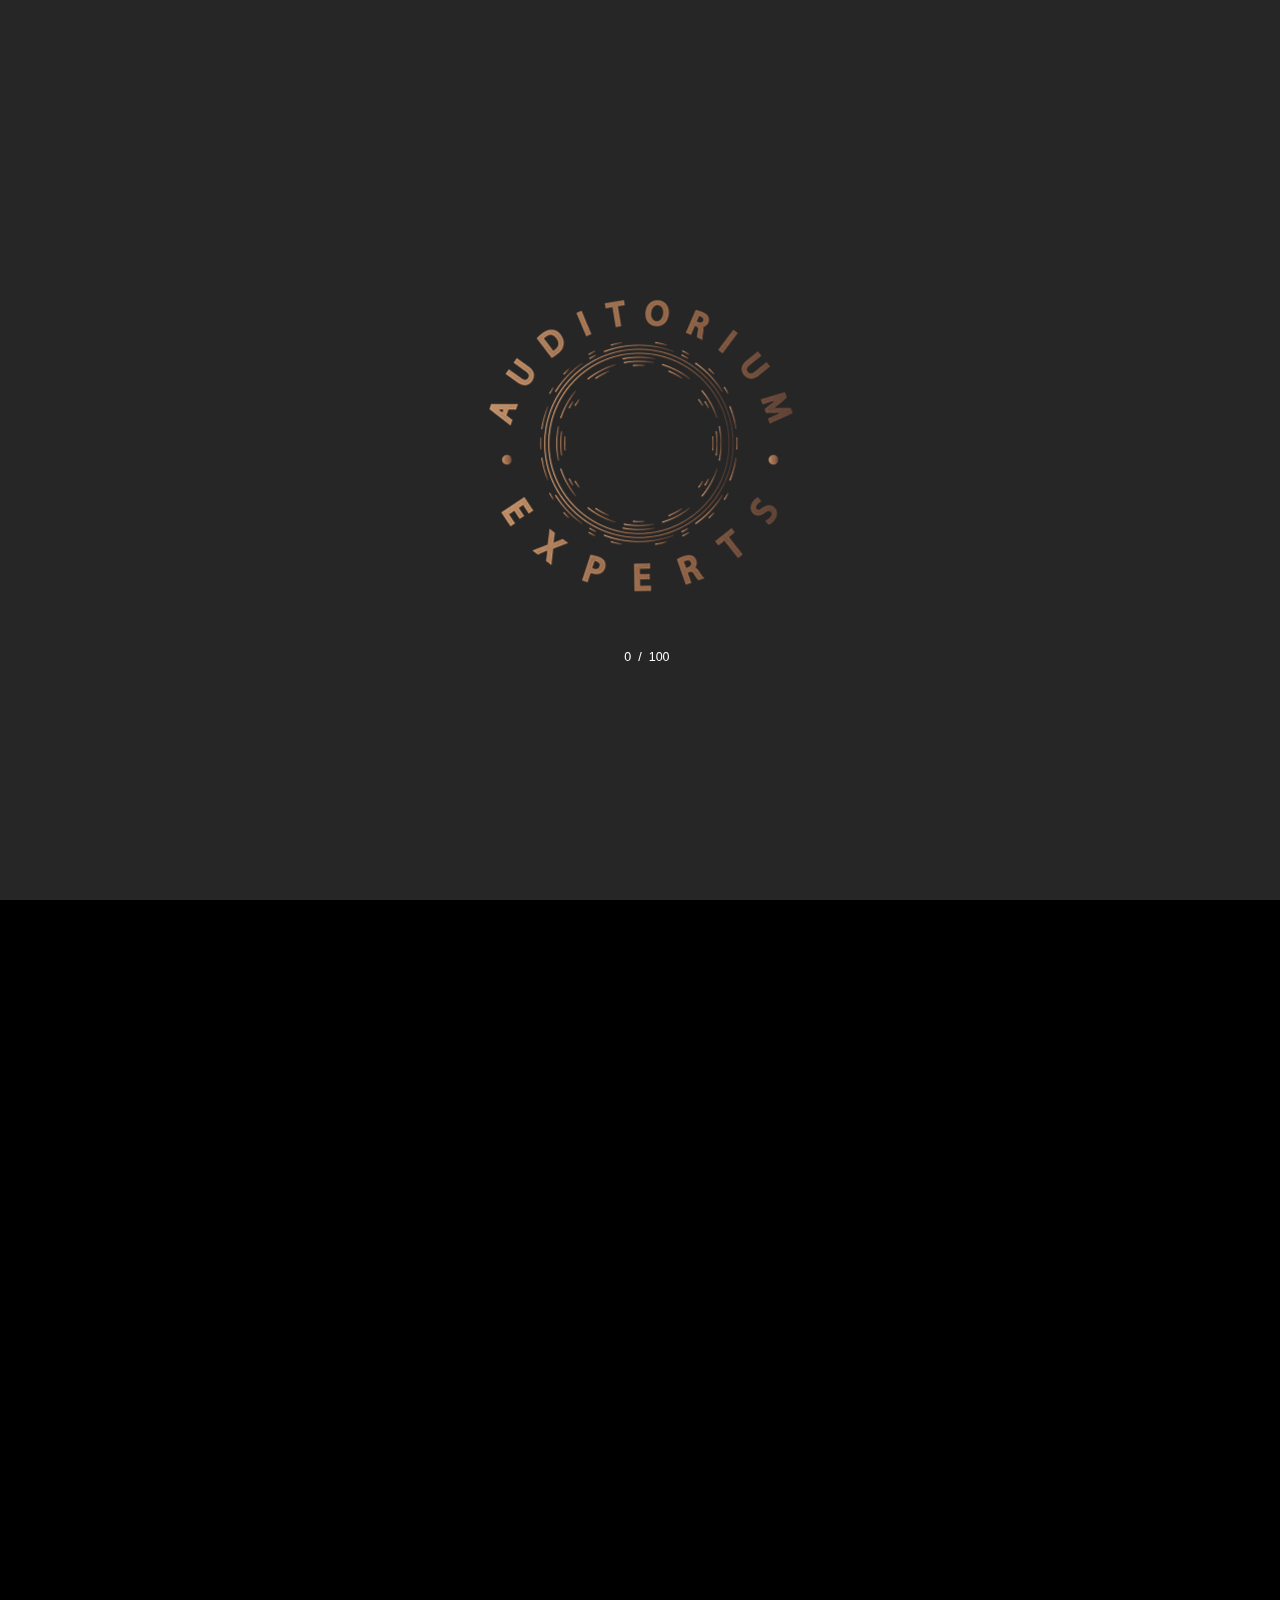
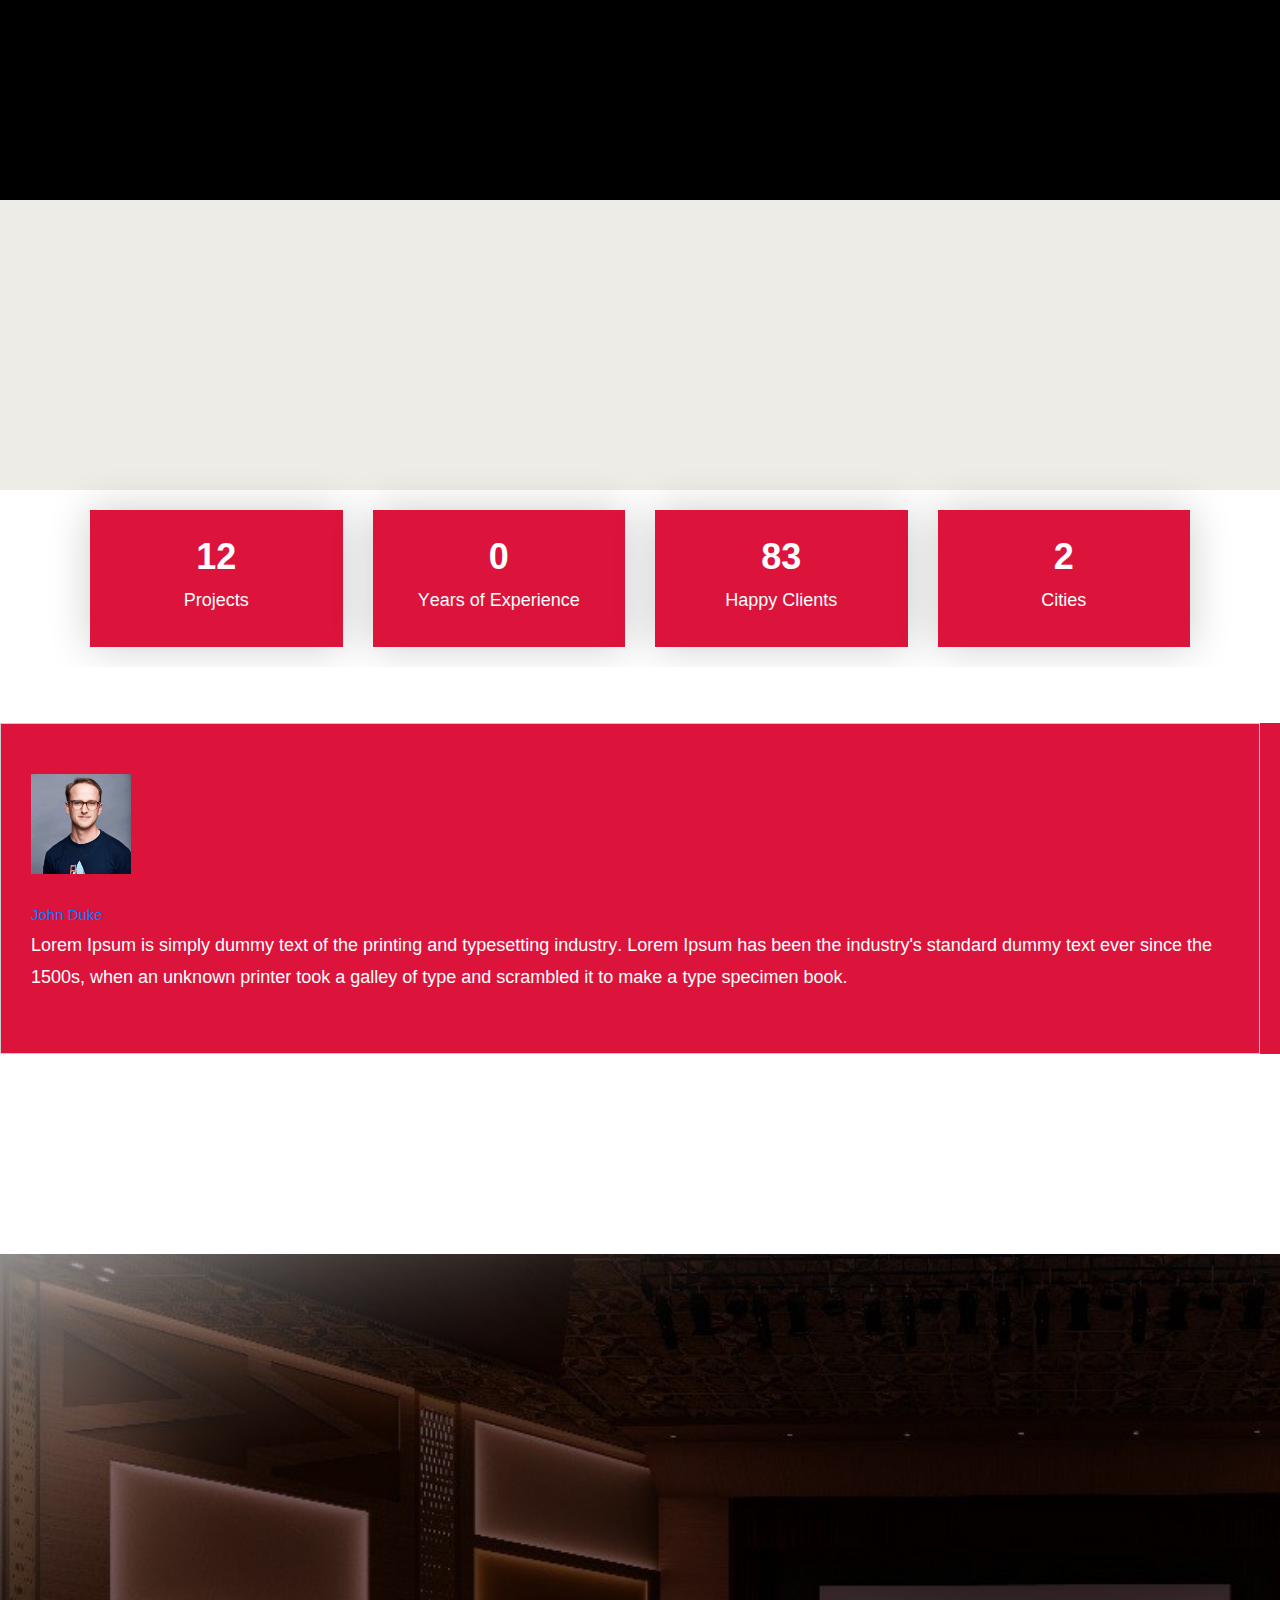
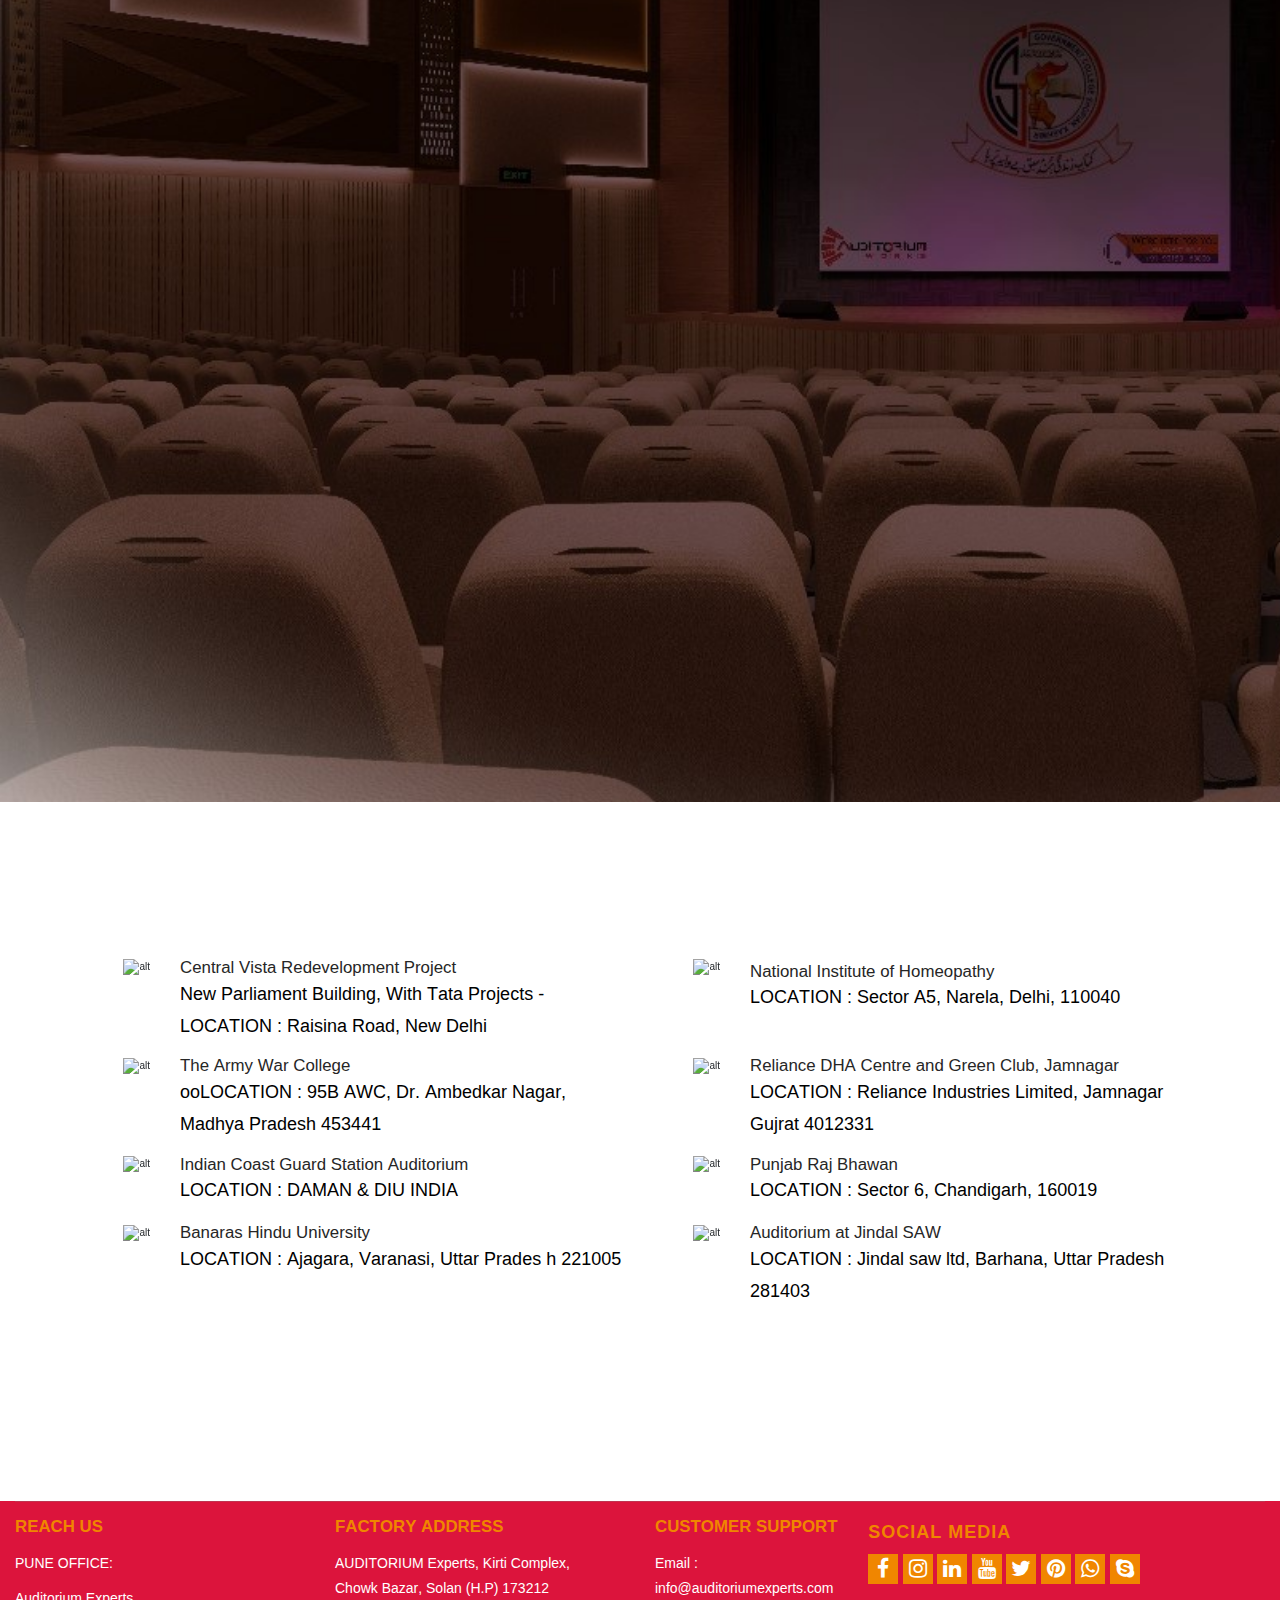
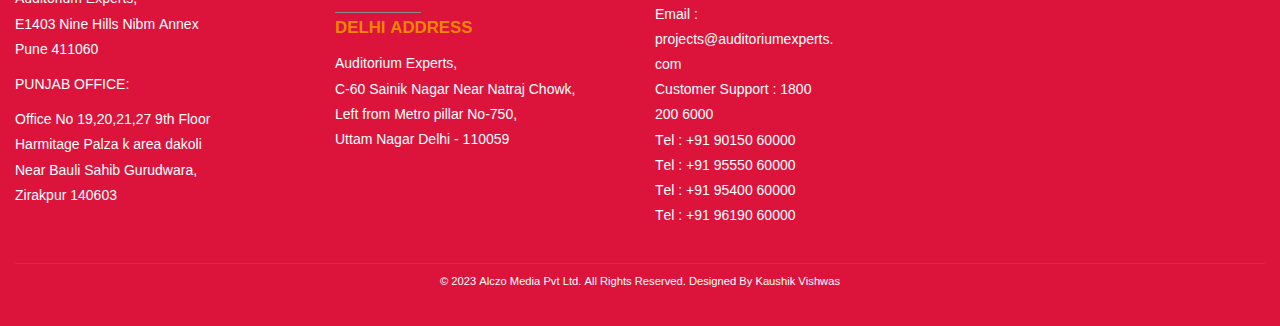
==== index.html @ f991b8e8 "1st commit" ====
<!DOCTYPE html>
<html lang="en">
  <head>
    <meta charset="utf-8"/>
    <meta http-equiv="x-ua-compatible" content="ie=edge"/>
    <title>Auditorium Experts</title>
    <meta name="viewport" content="width=device-width, initial-scale=1, shrink-to-fit=no"/>
    <meta content="telephone=no" name=""/>
    <meta name="HandheldFriendly" content="true"/>
    <meta name="description" content="">
    <!-- Google Fonts -->
    <link rel="stylesheet" type="text/css" href="https://fonts.googleapis.com/css?family=Cinzel:400,700%7CRaleway:500,500i,600,700%7CMaterial+Icons&amp;display=swap"/>
    <!-- Template Vendor's Stylesheet -->
    <link rel="stylesheet" type="text/css" href="css/vendor.css"/> 
    <!-- Template Main Stylesheet -->
    <link rel="stylesheet" type="text/css" href="css/main.css"/>
    
    <link rel="stylesheet" type="text/css" href="css/bootstrap.css"/>
    <link rel="stylesheet" type="text/css" href="css/revolution-slider.css"/>
    <link rel="stylesheet" type="text/css" href="css/style.css"/>
 

    <!-- Favicons & App Icons -->
    <link rel="apple-touch-icon" sizes="57x57" href="img/content/apple-icon-57x57.png"/>
    <link rel="apple-touch-icon" sizes="60x60" href="img/content/apple-icon-60x60.png"/>
    <link rel="apple-touch-icon" sizes="72x72" href="img/content/apple-icon-72x72.png"/>
    <link rel="apple-touch-icon" sizes="76x76" href="img/content/apple-icon-76x76.png"/>
    <link rel="apple-touch-icon" sizes="114x114" href="img/content/apple-icon-114x114.png"/>
    <link rel="apple-touch-icon" sizes="120x120" href="img/content/apple-icon-120x120.png"/>
    <link rel="apple-touch-icon" sizes="144x144" href="img/content/apple-icon-144x144.png"/>
    <link rel="apple-touch-icon" sizes="152x152" href="img/content/apple-icon-152x152.png"/>
    <link rel="apple-touch-icon" sizes="180x180" href="img/content/apple-icon-180x180.png"/>
    <link rel="icon" type="image/png" sizes="192x192" href="img/content/android-icon-192x192.png"/>
    <link rel="icon" type="image/png" sizes="32x32" href="img/content/favicon-32x32.png"/>
    <link rel="icon" type="image/png" sizes="96x96" href="img/content/favicon-96x96.png"/>
    <link rel="icon" type="image/png" sizes="16x16" href="img/content/favicon-16x16.png"/>
    <link rel="manifest" href="img/content/manifest.json"/>
    <meta name="msapplication-TileColor" content="#ffffff"/>
    <meta name="msapplication-TileImage" content="img/content/ms-icon-144x144.png"/>
    <meta name="theme-color" content="#ffffff"/>
    <link rel="canonical" href="http://www.auditoriumworks.in/" />
    <link rel="stylesheet" href="https://cdn.jsdelivr.net/npm/bootstrap@4.0.0/dist/css/bootstrap.min.css" integrity="sha384-Gn5384xqQ1aoWXA+058RXPxPg6fy4IWvTNh0E263XmFcJlSAwiGgFAW/dAiS6JXm" crossorigin="anonymous">
    <style>
      .counter {
    text-align: center;
    margin: 10px;
}

.count {
    font-size: 36px;
    font-weight: bold;
}

p {
    font-size: 18px;
    color: #fff;
}
.counter-box {
            padding: 20px;
            box-shadow: 0 0 40px rgba(0, 0, 0, 0.2);
            text-align: center;
            background-color: crimson;
            color: #fff;
        }
    </style>
</head>
  <body>
    <div data-barba="wrapper">
      <!-- PAGE PRELOADER -->
      <div class="preloader text-center bg-dark-2" id="js-preloader" data-arts-theme-text="light">
        <div class="preloader__content">
        
          <div class="preloader__header mt-auto">
            <div class="preloader__heading h2">
              <img class="logo__img-primary-1" src="img/logo.png" alt="f" height="20"/>
            </div>
            
          </div>
          
         
          <div class="preloader__counter h5"><span class="preloader__counter-number preloader__counter-current">0</span><span class="preloader__counter-divider">&nbsp;&nbsp;/&nbsp;&nbsp;</span><span class="preloader__counter-number preloader__counter-total">100</span></div>
        
          <div class="preloader__circle"></div>
          
        </div>
      </div>
      <!-- - PAGE PRELOADER -->
      <!-- Loading Spinner -->
      <svg class="spinner d-lg-none" id="js-spinner" width="65px" height="65px" viewBox="0 0 66 66" xmlns="http://www.w3.org/2000/svg">
        <circle class="spinner__path" fill="none" stroke-width="6" stroke-linecap="round" cx="33" cy="33" r="30"></circle>
      </svg>
      <!-- - Loading Spinner -->
      <!-- Transition Curtain-->
      <!-- TRANSITION CURTAINS -->
      <!-- page curtain AJAX transition -->
      <div class="curtain transition-curtain" id="js-page-transition-curtain">
        <div class="curtain__wrapper-svg">
          <svg class="curtain-svg" viewBox="0 0 1920 1080" preserveAspectRatio="none" version="1.1" xmlns="http://www.w3.org/2000/svg" xmlns:xlink="http://www.w3.org/1999/xlink">
            <!-- Default Rectangle -->
            <path class="curtain-svg__normal" d="M0,0 C305.333333,0 625.333333,0 960,0 C1294.66667,0 1614.66667,0 1920,0 L1920,1080 C1614.66667,1080 1294.66667,1080 960,1080 C625.333333,1080 305.333333,1080 0,1080 L0,0 Z"></path>
            <!-- - Default Rectangle -->
            <!-- Curve Top -->
            <path class="curtain-svg__curve curtain-svg__curve_top-desktop" d="M0,300 C305.333333,100 625.333333,0 960,0 C1294.66667,0 1614.66667,100 1920,300 L1920,1080 C1614.66667,1080 1294.66667,1080 960,1080 C625.333333,1080 305.333333,1080 0,1080 L0,300 Z"></path>
            <path class="curtain-svg__curve curtain-svg__curve_top-mobile" d="M0,150 C305.333333,50 625.333333,0 960,0 C1294.66667,0 1614.66667,50 1920,150 L1920,1080 C1614.66667,1080 1294.66667,1080 960,1080 C625.333333,1080 305.333333,1080 0,1080 L0,150 Z"></path>
            <!-- - Curve Top -->
            <!-- Curve Bottom -->
            <path class="curtain-svg__curve curtain-svg__curve_bottom-desktop" d="M0,0 C305.333333,0 625.333333,0 960,0 C1294.66667,0 1614.66667,0 1920,0 L1920,1080 C1614.66667,980 1294.66667,930 960,930 C625.333333,930 305.333333,980 0,1080 L0,0 Z"></path>
            <path class="curtain-svg__curve curtain-svg__curve_bottom-mobile" d="M0,0 C305.333333,0 625.333333,0 960,0 C1294.66667,0 1614.66667,0 1920,0 L1920,1080 C1614.66667,1030 1294.66667,1005 960,1005 C625.333333,1005 305.333333,1030 0,1080 L0,0 Z"></path>
            <!-- - Curve Bottom -->
          </svg>
        </div>
      </div>
      <!-- - page curtain AJAX transition -->
      <!-- header curtain show/hide -->
      <div class="header-curtain curtain" id="js-header-curtain">
        <div class="curtain__wrapper-svg">
          <svg class="curtain-svg" viewBox="0 0 1920 1080" preserveAspectRatio="none" version="1.1" xmlns="http://www.w3.org/2000/svg" xmlns:xlink="http://www.w3.org/1999/xlink">
            <!-- Default Rectangle -->
            <path class="curtain-svg__normal" d="M0,0 C305.333333,0 625.333333,0 960,0 C1294.66667,0 1614.66667,0 1920,0 L1920,1080 C1614.66667,1080 1294.66667,1080 960,1080 C625.333333,1080 305.333333,1080 0,1080 L0,0 Z"></path>
            <!-- - Default Rectangle -->
            <!-- Curve Top -->
            <path class="curtain-svg__curve curtain-svg__curve_top-desktop" d="M0,300 C305.333333,100 625.333333,0 960,0 C1294.66667,0 1614.66667,100 1920,300 L1920,1080 C1614.66667,1080 1294.66667,1080 960,1080 C625.333333,1080 305.333333,1080 0,1080 L0,300 Z"></path>
            <path class="curtain-svg__curve curtain-svg__curve_top-mobile" d="M0,150 C305.333333,50 625.333333,0 960,0 C1294.66667,0 1614.66667,50 1920,150 L1920,1080 C1614.66667,1080 1294.66667,1080 960,1080 C625.333333,1080 305.333333,1080 0,1080 L0,150 Z"></path>
            <!-- - Curve Top -->
            <!-- Curve Bottom -->
            <path class="curtain-svg__curve curtain-svg__curve_bottom-desktop" d="M0,0 C305.333333,0 625.333333,0 960,0 C1294.66667,0 1614.66667,0 1920,0 L1920,1080 C1614.66667,980 1294.66667,930 960,930 C625.333333,930 305.333333,980 0,1080 L0,0 Z"></path>
            <path class="curtain-svg__curve curtain-svg__curve_bottom-mobile" d="M0,0 C305.333333,0 625.333333,0 960,0 C1294.66667,0 1614.66667,0 1920,0 L1920,1080 C1614.66667,1030 1294.66667,1005 960,1005 C625.333333,1005 305.333333,1030 0,1080 L0,0 Z"></path>
            <!-- - Curve Bottom -->
          </svg>
        </div>
      </div>
      <!-- - header curtain show/hide -->
      <!-- header curtain AJAX transition -->
      <div class="header-curtain header-curtain_transition curtain" id="js-header-curtain-transition">
        <div class="curtain__wrapper-svg">
          <svg class="curtain-svg" viewBox="0 0 1920 1080" preserveAspectRatio="none" version="1.1" xmlns="http://www.w3.org/2000/svg" xmlns:xlink="http://www.w3.org/1999/xlink">
            <!-- Default Rectangle -->
            <path class="curtain-svg__normal" d="M0,0 C305.333333,0 625.333333,0 960,0 C1294.66667,0 1614.66667,0 1920,0 L1920,1080 C1614.66667,1080 1294.66667,1080 960,1080 C625.333333,1080 305.333333,1080 0,1080 L0,0 Z"></path>
            <!-- - Default Rectangle -->
            <!-- Curve Top -->
            <path class="curtain-svg__curve curtain-svg__curve_top-desktop" d="M0,300 C305.333333,100 625.333333,0 960,0 C1294.66667,0 1614.66667,100 1920,300 L1920,1080 C1614.66667,1080 1294.66667,1080 960,1080 C625.333333,1080 305.333333,1080 0,1080 L0,300 Z"></path>
            <path class="curtain-svg__curve curtain-svg__curve_top-mobile" d="M0,150 C305.333333,50 625.333333,0 960,0 C1294.66667,0 1614.66667,50 1920,150 L1920,1080 C1614.66667,1080 1294.66667,1080 960,1080 C625.333333,1080 305.333333,1080 0,1080 L0,150 Z"></path>
            <!-- - Curve Top -->
            <!-- Curve Bottom -->
            <path class="curtain-svg__curve curtain-svg__curve_bottom-desktop" d="M0,0 C305.333333,0 625.333333,0 960,0 C1294.66667,0 1614.66667,0 1920,0 L1920,1080 C1614.66667,980 1294.66667,930 960,930 C625.333333,930 305.333333,980 0,1080 L0,0 Z"></path>
            <path class="curtain-svg__curve curtain-svg__curve_bottom-mobile" d="M0,0 C305.333333,0 625.333333,0 960,0 C1294.66667,0 1614.66667,0 1920,0 L1920,1080 C1614.66667,1030 1294.66667,1005 960,1005 C625.333333,1005 305.333333,1030 0,1080 L0,0 Z"></path>
            <!-- - Curve Bottom -->
          </svg>
        </div>
      </div>
      <!-- - header curtain AJAX transition -->
      <!-- - TRANSITION CURTAINS -->





        


  <nav class="navbar navbar-expand-lg navbar-light" style="font-size: 17px; padding: 20px; background-color: crimson; margin: 0;">
  <img src="img/logo.png" width="80px" height="80px" alt="">
  <a class="navbar-brand8" style="color: #fff; font-weight: 800; font-size: 22px;">Auditorium Experts</a>
  <button class="navbar-toggler" type="button" data-toggle="collapse" data-target="#navbarSupportedContent" aria-controls="navbarSupportedContent" aria-expanded="false" aria-label="Toggle navigation">
    <span class="navbar-toggler-icon"></span>
  </button>

  <div class="collapse navbar-collapse" id="navbarSupportedContent">
    <ul class="navbar-nav mr-auto">
      <li class="nav-item active">
        <a class="nav-link"  href="index.html" style="color: #ffe600">HOME <span class="sr-only">(current)</span></a>
      </li>
      <li class="nav-item">
        <a class="nav-link" style="color: #fff" href="about-us.html">ABOUT US</a>
      </li>
       <li class="nav-item">
        <a class="nav-link" style="color: #fff" href="designAndBuild.html">DESIGN & BUILD</a>
      </li>
      <li class="nav-item dropdown">
        <a class="nav-link dropdown-toggle" style="color: #fff" href="projects.htm" id="navbarDropdown" role="button" data-toggle="dropdown" aria-haspopup="true" aria-expanded="false">
          PROJECT PORTFOLIO
        </a>
        <div class="dropdown-menu" aria-labelledby="navbarDropdown" style="font-size: 17px;">
          <a class="dropdown-item" href="#"></a>
          <a class="dropdown-item" href="projects.htm">Project List</a>
          <div class="dropdown-divider"></div>
          <a class="dropdown-item" href="#">Solutions</a>
          <div class="dropdown-divider"></div>
          <a class="dropdown-item" href="#">Technologies</a>
          
        </div>
      </li>
      <li class="nav-item">
        <a class="nav-link" style="color: #fff" href="#">Careers</a>
      </li>
      <li class="nav-item">
        <a class="nav-link" style="color: #fff" href="#">Blogs</a>
      </li>
      <li class="nav-item">
        <a class="nav-link" style="color: #fff" href="contact-us.htm">Contact Us</a>
      </li>
    </ul>
    <form class="form-inline my-2 my-lg-0">
      <input class="form-control mr-sm-3" type="search" placeholder="Search" aria-label="Search">
      <button class="btn btn-outline-success my-2 my-sm-0" type="submit" style="font-size: 15px;">Search</button>
    </form>
  </div>
</nav>










      <!-- PAGE MAIN -->

<div class="js-smooth-scroll bg-light-1" id="page-wrapper" data-barba="container">
  <main class="page-wrapper__content" >
      
     
      <section id="home">

      <div id="main-slide" class="carousel slide" data-ride="carousel">


        <ol class="carousel-indicators">
          <li data-target="#main-slide" data-slide-to="0" class="active"></li>
          <li data-target="#main-slide" data-slide-to="1"></li>
          <li data-target="#main-slide" data-slide-to="2"></li>
          <li data-target="#main-slide" data-slide-to="3"></li>
        </ol>

        <div class="carousel-inner zoom">

                    <div class="item active animate-slide">
            <img src="img/hero-bg1.jpg" alt="DESIGNS THAT INSPIRE YOU">
            <div class="slider-content">
              <div class="col-md-12 text-center">
                <p class="animated2 main-slide slider-content sh1">
                              <span>“Good Art Inspires. Good Design Motivates”</span>
                              </p>
                <h2 class="animated3">
                                <span>Auditorium Seating design and installation to make events more fruitful than ever</span>
                              </h2>
                                <p class="animated4">
                <a href="about-us.html" class="slider btn btn-system btn-large"  style="background-color: crimson;">Know More</a></p>
                              </div>
            </div>
          </div>
          
             <div class="item  animate-slide">
            <img src="img/hero-bg2.jpg" alt="DESIGNS THAT INSPIRE YOU">
            <div class="slider-content">
              <div class="col-md-12 text-center">
                <p class="animated2 main-slide slider-content sh1">
                              <span>“Good Design Doesn’t Date. It’s Forever!”</span>
                              </p>
                <h2 class="animated3">
                                <span>Acoustics and Architectural designs that gives your events an extra edge .</span>
                              </h2>
                                <p class="animated4">
                <a href="about-us.htm" class="slider btn btn-system btn-large"  style="background-color: crimson;">Know More</a></p>
                              </div>
            </div>
          </div>
          
          <div class="item  animate-slide">
            <img src="img/hero-bg3.jpg" alt="DESIGNS THAT INSPIRE YOU">
            <div class="slider-content">
              <div class="col-md-12 text-center">
                <p class="animated2 main-slide slider-content sh1">
                              <span>“Good Design Is Intelligence Made Visible”</span>
                              </p>
                <h2 class="animated3">
                                <span>Stage Lighting and Audio System design and installation to make your events glitch-free.  </span>
                              </h2>
                              <p class="animated4">
                <a href="contact-us.htm" class="slider btn btn-system btn-large"  style="background-color: crimson;">Know More</a></p>
                              </div>
            </div>
          </div>
          
          
           <div class="item  animate-slide">
            <img src="img/hero-bg4.jpg" alt="DESIGNS THAT INSPIRE YOU">
            <div class="slider-content">
              <div class="col-md-12 text-center">
                <p class="animated2 main-slide slider-content sh1">
                              <span>“Good Design Is Intelligence Made Visible”</span>
                              </p>
                <h2 class="animated3">
                                <span>Stage Lighting and Audio System design and installation to make your events glitch-free.</span>
                              </h2>
                              <p class="animated4">
                <a href="contact-us.html" class="slider btn btn-system btn-large" style="background-color: crimson;">Know More</a></p>
                              </div>
            </div>
          </div>
          
           </div>

        <a class="left carousel-control" href="#main-slide" data-slide="prev">
          <span><i class="fa fa-angle-left"></i></span>
        </a>
        <a class="right carousel-control" href="#main-slide" data-slide="next">
          <span><i class="fa fa-angle-right"></i></span>
        </a>
      </div>

    </section>
  
  
  
  
  <section class="section section-masthead pt-3 pb-3 pb-small bg-white text-center " data-arts-os-animation="data-arts-os-animation" data-background-color="var(--color-light-3)">
    <div class="container-fluid no-gutters " >
    <div class="row">
      <div class="col">
        <section class="section section-content clearfix text-center" data-arts-os-animation="data-arts-os-animation">
          <div class="section-content__inner">
            <div class="section-content__heading split-text js-split-text" data-split-text-type="lines,words" data-split-text-set="words">
              <h1 class="h1 h1-medium" >ABOUT AUDITORIUM EXPERTS</h1>
              <h3>Shaping the Future of Auditorium Projects with Expertise and Innovation.</h3>
            </div>
            <div class="w-100"></div>
            <div class="section__headline mt-2 mb-1 mb-md-2 mx-auto"></div>
            <div class="w-100"></div>
          </div>
        </section>
      </div>
    </div>
    <div class="section-masthead__inner container-fluid">
      <header class="row section-masthead__header justify-content-center">
        <div class="col">
          <div class="w-100 split-text js-split-text mt-md-2 mt-1" data-split-text-type="lines" data-split-text-set="lines">
            <p style="color: black;">We are a leading provider of turnkey solutions for auditorium projects. With years of experience and a team of expert professionals, we have the expertise to design, plan, and execute projects of all sizes and complexities. Our services cover all aspects of the project, from site assessment and planning to execution and commissioning.</p>
            <p style="color: black;">We provide a one-point source to connect and match your needs without the hassle of coordinating with multiple agencies in auditorium projects. Our approach to turnkey solutions is characterized by our focus on delivering high-quality projects that meet our clients' requirements while staying within their budget. We recommend the latest equipment’s and technologies to streamline the execution process and reduce costs, while still maintaining the highest standards of quality and workmanship.</p>
          </div>
          <div class="w-100"> </div>
          <div class="section__headline mt-2 mx-auto"></div>
        </div>
      </header>
    </div>
  </section>
  <!-- section MASTHEAD -->
  <div class = "project-list">
  <section class="section section-masthead pt-3 pb-3 pt-small pb-small text-center bg-white" data-arts-os-animation="data-arts-os-animation" data-background-color="var(--color-light-1)">
    <div class="section-masthead__inner container-fluid">
      <header class="row section-masthead__header justify-content-center">
        <div class="col-lg-8">
          <div class="section-masthead__heading split-text js-split-text" data-split-text-type="lines,words" data-split-text-set="words">
            <h1 class="mt-0 mb-0 h1">Why Work With Us?</h1>
          </div>
          <div class="w-100"></div>
          <div class="section__headline mt-2 mx-auto"></div>
        </div>
      </header>
    </div>



    <!-- div card -->


     <div class="container" style="color: #fff;">
        <div class="row">
            <div class="col-md-3">
                <div class="card" style="background-color: crimson;">
                    <img src="img/card1.jpg" class="card-img-top" alt="Image 1">
                    <div class="card-body" >
                        <h5 class="card-title">1</h5>
                        <p class="card-text" style="color: #fff;">We prioritise client satisfaction above all else.
At Auditorium Experts, this is a non-negotiable. This is our only method of conducting
business.
</p>
                    </div>
                </div>
            </div>
            <div class="col-md-3">
                <div class="card" style="background-color: crimson;">
                    <img src="img/card2.jpg" class="card-img-top" alt="Image 2">
                    <div class="card-body">
                        <h5 class="card-title">2</h5>
                        <p class="card-text" style="color: #fff;">Yes deliverables are important but so is safety.
We are concerned with more than just compliance; we focus on prevention. our
top priority is to ensure
</p>
                    </div>
                </div>
            </div>
            <div class="col-md-3">
                <div class="card" style="background-color: crimson;">
                    <img src="img/card3.jpg" class="card-img-top" alt="Image 3">
                    <div class="card-body">
                        <h5 class="card-title">3</h5>
                        <p class="card-text" style="color: #fff;">● You Before Everything.
We employ an owner's mentality in all that we do. This means we always act in your and our
best interests. We are here as problem solvers.
                    </div>
                </div>
            </div>
            <div class="col-md-3">
                <div class="card" style="background-color: crimson;">
                    <img src="img/card4.jpg" class="card-img-top" alt="Image 4">
                    <div class="card-body">
                        <h5 class="card-title">4</h5>
                        <p class="card-text" style="color: #fff;">A customised-tailored approach to your design needs.
Our A-team is made up of expert engineers, technicians, and designers enabling us.
                    </div>
                </div>
            </div>
        </div>
        <div class="row mt-3">
            <div class="col-md-3">
                <div class="card" style="background-color: crimson;">
                    <img src="img/card5.jpg" class="card-img-top" alt="Image 5">
                    <div class="card-body">
                        <h5 class="card-title">5</h5>
                        <p class="card-text" style="color: #fff;">● One Vendor, One Stop Solution Policy
Auditorium Experts will be your one-stop solution to handle the manufacturing, transportation,
installation.
</p>
                    </div>
                </div>
            </div>
            <div class="col-md-3">
                <div class="card" style="background-color: crimson;">
                    <img src="img/card6.jpg" class="card-img-top" alt="Image 6">
                    <div class="card-body">
                        <h5 class="card-title">6</h5>
                        <p class="card-text" style="color: #fff;">● In a long game with sustainable goals.
It is the need of the hour to develop and cultivate what is best for the environment. We make
substantial investments.
</p>
                    </div>
                </div>
            </div>
            <div class="col-md-3">
                <div class="card" style="background-color: crimson;">
                    <img src="img/card7.jpg" class="card-img-top" alt="Image 7">
                    <div class="card-body">
                        <h5 class="card-title">7</h5>
                        <p class="card-text" style="color: #fff;">● Honour diversity, culture, and respect.
We embrace the creative, operational, technical, and commercial requirements of venues of
all types. We collaborate.
                    </div>
                </div>
            </div>
            <div class="col-md-3">
                <div class="card" style="background-color: crimson;">
                    <img src="img/card8.jpg" class="card-img-top" alt="Image 8">
                    <div class="card-body">
                        <h5 class="card-title">8</h5>
                        <p class="card-text" style="color: #fff;">● Cost-Effective Planning and Budgeting
It is one thing to complete a task correctly. It is a different matter to complete the task in a
timely
</p>
                    </div>
                </div>
            </div>
        </div>
    </div>
    
    <!-- - section MASTHEAD --> 
    
    <!-- sections CONTENT & IMAGE #2 -->
    <div class="container-fluid no-gutters bg-white" style="margin-top: 20px;">
      <div class="row no-gutters align-items-center">
        <div class="section-slider-images container container2 container_px-md-0">
          <div class="slider slider-images js-slider-images">
            <div class="swiper-container js-slider-images__slider" data-drag-mouse="true" data-drag-cursor="true" data-drag-class="slider-images_touched" data-auto-height="true" data-slides-per-view="1" data-slides-per-view-tablet="1" data-slides-per-view-mobile="1">
              <div class="swiper-wrapper">
                <div class="swiper-slide overflow d-flex-centered text-center">
                  <div class="w-100 h-100" data-swiper-parallax="10%" data-swiper-parallax-zoom="10%">
                    <div class="slider__zoom-container w-100 h-100"><img class="swiper-lazy" src="#" data-src="img/bg-pic2.jpg" width="1280" height="970" alt="tata-1" /></div>
                    <div class="w-100 h-100 opac-image-cover"></div>
                    <div class="on-text-container w-100 h-100">
                      <div class="section-content__inner">
                        <div class="section-content__text mt-0" >
                          <p class="light-color-1">Choose The Best : Over two decades, we’ve created and delivered flawless solutions to our happy clients across the nation. With diligent research, careful planning, and precise execution, our consultancy evolved and expanded to various corporate, private, and public sectors over the years. </p>
                        </div>
                      </div>
                    </div>
                  </div>
                </div>
                </div>
                </div>
              </div>
              <!-- slider FOOTER -->
              
              <div class="slider-images__footer mt-0">
                <div class="row no-gutters justify-content-center">
                  <div class="col-auto"> 
                    <!-- slider DOTS -->
                    <!-- <div class="slider__dots js-slider__dots">
                      <div class="slider__dot slider__dot_active"> <svg class="svg-circle" viewBox="0 0 60 60" version="1.1" xmlns="http://www.w3.org/2000/svg" xmlns:xlink="http://www.w3.org/1999/xlink">
                        <circle class="circle" cx="30" cy="30" r="29" fill="none"></circle>
                        </svg> </div>
                      <div class="slider__dot"> <svg class="svg-circle" viewBox="0 0 60 60" version="1.1" xmlns="http://www.w3.org/2000/svg" xmlns:xlink="http://www.w3.org/1999/xlink">
                        <circle class="circle" cx="30" cy="30" r="29" fill="none"></circle>
                        </svg> </div>
                      <div class="slider__dot"> <svg class="svg-circle" viewBox="0 0 60 60" version="1.1" xmlns="http://www.w3.org/2000/svg" xmlns:xlink="http://www.w3.org/1999/xlink">
                        <circle class="circle" cx="30" cy="30" r="29" fill="none"></circle>
                        </svg> </div>
                      <div class="slider__dot"> <svg class="svg-circle" viewBox="0 0 60 60" version="1.1" xmlns="http://www.w3.org/2000/svg" xmlns:xlink="http://www.w3.org/1999/xlink">
                        <circle class="circle" cx="30" cy="30" r="29" fill="none"></circle>
                        </svg> </div>
                    </div> -->
                    <!-- - slider DOTS --> 
                  </div>
                </div>
              </div>
              <!-- - slider FOOTER --> 
            </div>
          </div>
        </div>
      </div>
    </div>
  </section>
  </div>
  <!-- - sections CONTENT & IMAGE #2 --> 
  
  <!-- section IMAGE #1 --> 
  <section class="section section-image">
            
          </section> 



   <!-- counter section -->
<div class="container" style="padding: 20px 20px;">
    <div class="row">
        <div class="col-12 col-md-3">
            <div class="counter-box">
                <span class="count" id="projects">0</span>
                <p>Projects</p>
            </div>
        </div>
        <div class="col-12 col-md-3">
            <div class="counter-box">
                <span class="count" id="experience">0</span>
                <p>Years of Experience</p>
            </div>
        </div>
        <div class="col-12 col-md-3">
            <div class="counter-box">
                <span class="count" id="clients">0</span>
                <p>Happy Clients</p>
            </div>
        </div>
        <div class="col-12 col-md-3">
            <div class="counter-box">
                <span class="count" id="cities">0</span>
                <p>Cities</p>
            </div>
        </div>
    </div>
</div>
<!-- counter section -->







  <!-- - section IMAGE #1 --> 
  
  <!-- section CONTENT #3 -->
  <div class="section pb-medium section-services bg-white" > 
    <!-- section MASTHEAD -->
    <section class="section section-masthead pt-3 pb-3 pb-small text-center" data-arts-os-animation="data-arts-os-animation" data-background-color="var(--color-light-1)">
      <div class="section-masthead__inner container-fluid">
        <header class="row section-masthead__header justify-content-center">
          <div class="col-lg-8">
            <div class="section-masthead__heading split-text js-split-text" data-split-text-type="lines,words" data-split-text-set="words">
              <h1 class="mt-0 mb-0 h1">Testimonial</h1>
            </div>
            <div class="w-100"></div>
            <div class="section__headline mt-2 mx-auto"></div>
          </div>
        </header>
      </div>
    </section>
    <!-- - section MASTHEAD -->
    <div class="services">
      <section class="section section-services section-slider-images pb-small">
        <div class="slider slider-services slider-images js-slider-images">
          <div class="swiper-container js-slider-images__slider" data-slides-per-view="4.4" data-slides-per-view-tablet="3.2" data-slides-per-view-mobile="1.1" data-centered-slides="true" data-autoplay-enabled="true" data-drag-mouse="true" data-drag-cursor="true" data-drag-class="slider-images_touched" data-auto-height="true">
            <div class="swiper-wrapper">
              <div class="swiper-slide" style="background-color: crimson;">
                <div class="item">
                  <div class="icon"> <img src="img/user1.jpg" alt="alt" style="max-width: 100px; max-height: 100px;"> </div>
                  <h4 class="service-title"><a href="">John Duke</a></h4>
                  <p>Lorem Ipsum is simply dummy text of the printing and typesetting industry. Lorem Ipsum has been the industry's standard dummy text ever since the 1500s, when an unknown printer took a galley of type and scrambled it to make a type specimen book.</p>
                  </div>
              </div>
              <div class="swiper-slide" style="background-color: crimson;">
                <div class="item">
                  <div class="icon"> <img src="img/user2.jpeg" alt="alt" style="max-width: 100px; max-height: 100px;"> </div>
                  <h4 class="service-title"><a href="">Katrine</a></h4>
                  <p>Lorem Ipsum is simply dummy text of the printing and typesetting industry. Lorem Ipsum has been the industry's standard dummy text ever since the 1500s, when an unknown printer took a galley of type and scrambled it to make a type specimen book.</p>
                  </div>
              </div>
              <div class="swiper-slide" style="background-color: crimson;">
                <div class="item">
                  <div class="icon"> <img src="img/user1.jpg" alt="alt" style="max-width: 100px; max-height: 100px;"> </div>
                  <h4 class="service-title"><a href="">David Hussy</a></h4>
                  <p>Lorem Ipsum is simply dummy text of the printing and typesetting industry. Lorem Ipsum has been the industry's standard dummy text ever since the 1500s, when an unknown printer took a galley of type and scrambled it to make a type specimen book.</p>
                   </div>
              </div>
              <div class="swiper-slide" style="background-color: crimson;">
                <div class="item">
                  <div class="icon"> <img src="img/user1.jpg  " alt="alt" style="max-width: 100px; max-height: 100px;"> </div>
                  <h4 class="service-title"><a href="">Faria</a></h4>
                  <p>“Lorem Ipsum is simply dummy text of the printing and typesetting industry. Lorem Ipsum has been the industry's standard dummy text ever since the 1500s, when an unknown printer took a galley of type and scrambled it to make a type specimen book."</p>
                   </div>
              </div>
              <div class="swiper-slide" style="background-color: crimson;">
                <div class="item">
                  <div class="icon"> <img src="img/user2.jpeg" alt="alt" style="max-width: 100px; max-height: 100px;"> </div>
                  <h4 class="service-title"><a href="">Ragini Mishra</a></h4>
                  <p>Lorem Ipsum is simply dummy text of the printing and typesetting industry. Lorem Ipsum has been the industry's standard dummy text ever since the 1500s, when an unknown printer took a galley of type and scrambled it to make a type specimen book.</p>
                   </div>
              </div>
              <div class="swiper-slide" style="background-color: crimson;">
                <div class="item">
                  <div class="icon"> <img src="img/user1.jpg" alt="alt" style="max-width: 100px; max-height: 100px;"> </div>
                  <h4 class="service-title"><a href="">Vicky Soni</a></h4>
                  <p>Lorem Ipsum is simply dummy text of the printing and typesetting industry. Lorem Ipsum has been the industry's standard dummy text ever since the 1500s, when an unknown printer took a galley of type and scrambled it to make a type specimen book.</p>
                   </div>
              </div>
            </div>
          </div>
        </div>
      </section>
    </div>
  </div>
  





  <!-- - section CONTENT #3 --> 
  
  <!-- section CONTENT #3 -->
  <div class="section pt-medium pb-medium" style="background-image: url('img/bg-pic1.jpg'); background-repeat: no-repeat; background-size: cover; color: #fff;" >
    <div class="container">
      <div class="row justify-content-between">
        <div class="col-lg-6">
          <section class="section section-content clearfix" data-arts-os-animation="data-arts-os-animation">
            <div class="section-content__inner">
              <div class="w-100"></div>
              <div class="section-content__heading split-text js-split-text mb-1" data-split-text-type="lines,words" data-split-text-set="words">
                <h2>Who We Are?</h2>
              </div>
              <div class="w-100"></div>
              <div class="section-content__text split-text js-split-text" data-split-text-type="lines" data-split-text-set="lines">
                <p style="color: #fff;">A team to serve a one stop solution to all your needs
                    As specialists in Auditorium Furnishing and project execution for over 15 years,
                    we pride ourselves in providing clients with professional service, guaranteed quality,
                    and the highest level of efficiency. I am pleased to provide the following quote as per your request.
                    The attached cost summary is based on our conversation and the CAD drawings provided by you. Consolidate
                    solution is designed to match your requirements Adjustments can be made as we customize your services
                </p>
              </div>
            </div>
          </section>
        </div>
        <div class="col-lg-6">
          <section class="section section-content clearfix" data-arts-os-animation="data-arts-os-animation">
            <div class="section-content__inner">
              <div class="w-100"></div>
              <div class="section-content__heading split-text js-split-text mb-1" data-split-text-type="lines,words" data-split-text-set="words"> </div>
            </div>
          </section>
        </div>
      </div>
      <br />
      <div class="row justify-content-between">
        <div class="col-lg-6">
          <section class="section section-content clearfix" data-arts-os-animation="data-arts-os-animation">
            <div class="section-content__inner">
              <div class="w-100"></div>
              <div class="section-content__heading split-text js-split-text mb-1" data-split-text-type="lines,words" data-split-text-set="words"> </div>
            </div>
          </section>
        </div>
        <div class="col-lg-6">
          <section class="section section-content clearfix" data-arts-os-animation="data-arts-os-animation">
            <div class="section-content__inner">
              <div class="w-100"></div>
              <div class="section-content__heading split-text js-split-text mb-1" data-split-text-type="lines,words" data-split-text-set="words">
                <h2>Our Mission</h2>
              </div>
              <div class="w-100"></div>
              <div class="section-content__text split-text js-split-text" data-split-text-type="lines" data-split-text-set="lines">
                <p style="color: #fff;">Our approach to turnkey solutions is characterized by our focus on delivering high-quality projects that meet our clients' requirements while staying within their budget. We work closely with our clients to understand their specific needs and priorities, and we leverage our expertise and experience to optimize the project design and construction process.</p>
              </div>
            </div>
          </section>
        </div>
      </div>
      <br />
      <div class="row justify-content-between">
        <div class="col-lg-6">
          <section class="section section-content clearfix" data-arts-os-animation="data-arts-os-animation">
            <div class="section-content__inner">
              <div class="w-100"></div>
              <div class="section-content__heading split-text js-split-text mb-1" data-split-text-type="lines,words" data-split-text-set="words">
                <h2>Why CHoose Us?</h2>
              </div>
              <div class="w-100"></div>
              <div class="section-content__text split-text js-split-text" data-split-text-type="lines" data-split-text-set="lines">
                <p style="color: #fff;">Leading pioneer with impeccable services from more than 15 years</p>
                <p style="color: #fff;">Auditorium Experts has been providing for its clients for more than 20 years and we have a good experience when it comes to client satisfaction and project analysis. We cater to diverse needs and make the most of the project balance with efficiency in cost. We carefully serve and execute our services and our consultancy is broad based to corporate, public and private sectors.</p>
              </div>
            </div>
          </section>
        </div>
        <div class="col-lg-6">
          <section class="section section-content clearfix" data-arts-os-animation="data-arts-os-animation">
            <div class="section-content__inner">
              <div class="w-100"></div>
              <div class="section-content__heading split-text js-split-text mb-1" data-split-text-type="lines,words" data-split-text-set="words"> </div>
            </div>
          </section>
        </div>
      </div>
    </div>
  </div>
  
   

  <!-- section MASTHEAD -->
  <!--<section class="section section-masthead pt-small pb-small text-center bg-white" data-arts-os-animation="data-arts-os-animation" data-background-color="var(--color-light-1)">
              <div class="section-masthead__inner container-fluid">
                <header class="row section-masthead__header justify-content-center">
                  <div class="col-lg-8">
                    <div class="section-masthead__heading split-text js-split-text" data-spbglit-text-type="lines,words" data-split-text-set="words">
                      <h1 class="mt-0 mb-0 h1">Videos</h1>
                    </div>
                    <div class="w-100"></div>
                    <div class="section__headline mt-2 mx-auto"></div>
                  </div>
                </header>
              </div>
            </section>
            
            
            
            <section class="section section-services section-slider-images pb-small bg-white">
              <div class="slider slider-services slider-images js-slider-images">
                <div class="swiper-container js-slider-images__slider" data-slides-per-view="1.4" data-slides-per-view-tablet="1.2" data-slides-per-view-mobile="1.1" data-centered-slides="true" data-autoplay-enabled="true" data-drag-mouse="true" data-drag-cursor="true" data-drag-class="slider-images_touched" data-auto-height="true">
                  <div class="swiper-wrapper">
                    <div class="swiper-slide">
                      <div class="container figure-service bg-white">
                        <div class="row no-gutters viframe_show">
                        <iframe width="100%" height="100%" src="https://www.youtube.com/embed/E1-yuT8Q8bM" title="YouTube video player" frameborder="0" allow="accelerometer; autoplay; clipboard-write; encrypted-media; gyroscope; picture-in-picture; web-share" allowfullscreen></iframe>
                        </div>
                      </div>
                    </div>
                    <div class="swiper-slide">
                      <div class="container figure-service bg-white">
                        <div class="row no-gutters viframe_show">
                        <iframe width="100%" height="100%" src="https://www.youtube.com/embed/Ub5FU0pQTqo" title="YouTube video player" frameborder="0" allow="accelerometer; autoplay; clipboard-write; encrypted-media; gyroscope; picture-in-picture; web-share" allowfullscreen></iframe>
                        </div>
                      </div>
                    </div>
                    <div class="swiper-slide">
                      <div class="container figure-service bg-white">
                        <div class="row no-gutters viframe_show">
                        <iframe width="100%" height="100%" src="https://www.youtube.com/embed/BZqKEx2wirg" title="YouTube video player" frameborder="0" allow="accelerometer; autoplay; clipboard-write; encrypted-media; gyroscope; picture-in-picture; web-share" allowfullscreen></iframe>
                        </div>
                      </div>
                    </div>
                    <div class="swiper-slide">
                      <div class="container figure-service bg-white">
                        <div class="row no-gutters viframe_show">
                        <iframe width="100%" height="100%" src="https://www.youtube.com/embed/9HDtLgsfCoA" title="YouTube video player" frameborder="0" allow="accelerometer; autoplay; clipboard-write; encrypted-media; gyroscope; picture-in-picture; web-share" allowfullscreen></iframe>
                        </div>
                      </div>
                    </div>
                    <div class="swiper-slide">
                      <div class="container figure-service bg-white">
                        <div class="row no-gutters viframe_show">
                        <iframe width="100%" height="100%" src="https://www.youtube.com/embed/we1MaQqdGhU" title="YouTube video player" frameborder="0" allow="accelerometer; autoplay; clipboard-write; encrypted-media; gyroscope; picture-in-picture; web-share" allowfullscreen></iframe>
                        </div>
                      </div>
                    </div>
                    <div class="swiper-slide">
                      <div class="container figure-service bg-white">
                        <div class="row no-gutters viframe_show">
                        <iframe width="100%" height="100%" src="https://www.youtube.com/embed/3hprpcXjxGo" title="YouTube video player" frameborder="0" allow="accelerometer; autoplay; clipboard-write; encrypted-media; gyroscope; picture-in-picture; web-share" allowfullscreen></iframe>
                        </div>
                      </div>
                    </div>
                
                  </div>
                </div>
                
                <div class="container slider-services__footer mt-1 mt-md-2">
                  <div class="row justify-content-between align-items-center">
                   
                    <div class="col-auto">
                      <div class="slider__counter slider__counter_mini">
                        <div class="js-slider__counter-current swiper-container">
                          <div class="swiper-wrapper"></div>
                        </div>
                      </div>
                    </div>
                    
                    <div class="col-auto">
                      <div class="slider__dots js-slider__dots">
                        <div class="slider__dot slider__dot_active">
                          <svg class="svg-circle" viewBox="0 0 60 60" version="1.1" xmlns="http://www.w3.org/2000/svg" xmlns:xlink="http://www.w3.org/1999/xlink">
                            <circle class="circle" cx="30" cy="30" r="29" fill="none"></circle>
                          </svg>
                        </div>
                        <div class="slider__dot">
                          <svg class="svg-circle" viewBox="0 0 60 60" version="1.1" xmlns="http://www.w3.org/2000/svg" xmlns:xlink="http://www.w3.org/1999/xlink">
                            <circle class="circle" cx="30" cy="30" r="29" fill="none"></circle>
                          </svg>
                        </div>
                        <div class="slider__dot">
                          <svg class="svg-circle" viewBox="0 0 60 60" version="1.1" xmlns="http://www.w3.org/2000/svg" xmlns:xlink="http://www.w3.org/1999/xlink">
                            <circle class="circle" cx="30" cy="30" r="29" fill="none"></circle>
                          </svg>
                        </div>
                        <div class="slider__dot">
                          <svg class="svg-circle" viewBox="0 0 60 60" version="1.1" xmlns="http://www.w3.org/2000/svg" xmlns:xlink="http://www.w3.org/1999/xlink">
                            <circle class="circle" cx="30" cy="30" r="29" fill="none"></circle>
                          </svg>
                        </div>
                      </div>
                    </div>
                    
                    <div class="col-auto">
                      <div class="slider__total slider__total_mini js-slider__counter-total">I</div>
                    </div>
                   
                  </div>
                </div>
                
              </div>
            </section>-->
            <!-- - section SERVICES SLIDER -->
     
  <section class="section section-properties section-content pb-small bg-dotsbgs">
    <div class="container">
      <div class="row">
        <div class="col">
          <section class="section section-content pt-small clearfix text-center" data-arts-os-animation="data-arts-os-animation">
            <div class="section-content__inner">
              <div class="section-content__heading split-text js-split-text" data-split-text-type="lines,words" data-split-text-set="words">
                <h1 class="h1 h1-medium" >THE PROJECTS We Work On</h1>
                <p>Check Out The List Of Projects we have successfully Completeted With Excellence</p>
                <!-- <p>(PROJECT DESIGN CONSULTANCY & EXECUTION)</p> -->
              </div>
              <div class="w-100"></div>
              <div class="section__headline mt-2 mb-1 mb-md-2 mx-auto"></div>
              <div class="w-100"></div>
            </div>
          </section>
        </div>
      </div>
      <div class="row">
        <div class="col-lg-6 col-sm-6 section-properties__item ">
          <div class="row">
            <div class="col-lg-2 no-gutters">
              <div class="d-flex fd-justify-content-xs fd-justify-content-sm fd-justify-content-md fd-justify-content-lg section-grid__item">
                <div class="figure-feature__icon"><img src="http://auditoriumworks.in/assets/images/point.png" alt="alt"/></div>
              </div>
            </div>
            <div class="col-lg-10 align-self-center">
              <div class="figure-info split-text js-split-text" data-split-text-type="lines,words" data-split-text-set="words">
                <div class="figure-info__value paragraph">Central Vista Redevelopment Project</div>
                  <p style="color: black;">New Parliament Building, With Tata Projects - LOCATION : Raisina Road, New Delhi</p>
              </div>
            </div>
          </div>
        </div>
        <div class="col-lg-6 col-sm-6 section-properties__item ">
          <div class="row">
            <div class="col-lg-2 no-gutters">
              <div class="d-flex fd-justify-content-xs fd-justify-content-sm fd-justify-content-md fd-justify-content-lg section-grid__item">
                <div class="figure-feature__icon"><img src="http://auditoriumworks.in/assets/images/point.png" alt="alt"/></div>
              </div>
            </div>
            <div class="col-lg-10 align-self-center">
              <div class="figure-info split-text js-split-text" data-split-text-type="lines,words" data-split-text-set="words">
                <div class="figure-info__value paragraph">National Institute of Homeopathy</div>
                  <P style="color: black;">LOCATION : Sector A5, Narela, Delhi, 110040</p>
              </div>
            </div>
          </div>
        </div>
      </div>
      <div class="row pt-2 pb-2">
        <div class="col-lg-6 col-sm-6 section-properties__item ">
          <div class="row">
            <div class="col-lg-2 no-gutters">
              <div class="d-flex fd-justify-content-xs fd-justify-content-sm fd-justify-content-md fd-justify-content-lg section-grid__item">
                <div class="figure-feature__icon"><img src="http://auditoriumworks.in/assets/images/point.png" alt="alt"/></div>
              </div>
            </div>
            <div class="col-lg-10 ">
              <div class="figure-info split-text js-split-text" data-split-text-type="lines,words" data-split-text-set="words">
                <div class="figure-info__value paragraph">The Army War College</div>
                <p style="color: black;">ooLOCATION : 95B AWC, Dr. Ambedkar Nagar, Madhya Pradesh 453441</p>
              </div>
            </div>
          </div>
        </div>
        <div class="col-lg-6 col-sm-6 section-properties__item ">
          <div class="row">
            <div class="col-lg-2 no-gutters">
              <div class="d-flex fd-justify-content-xs fd-justify-content-sm fd-justify-content-md fd-justify-content-lg section-grid__item">
                <div class="figure-feature__icon"><img src="http://auditoriumworks.in/assets/images/point.png" alt="alt"/></div>
              </div>
            </div>
            <div class="col-lg-10 align-self-center">
              <div class="figure-info split-text js-split-text" data-split-text-type="lines,words" data-split-text-set="words">
                <div class="figure-info__value paragraph">Reliance DHA Centre and Green Club, Jamnagar</div>
                <p style="color: black;">LOCATION : Reliance Industries Limited, Jamnagar Gujrat 4012331</p>
              </div>
            </div>
          </div>
        </div>
      </div>
      <div class="row">
        <div class="col-lg-6 col-sm-6 section-properties__item ">
          <div class="row">
            <div class="col-lg-2 no-gutters">
              <div class="d-flex fd-justify-content-xs fd-justify-content-sm fd-justify-content-md fd-justify-content-lg section-grid__item">
                <div class="figure-feature__icon"><img src="http://auditoriumworks.in/assets/images/point.png" alt="alt"/></div>
              </div>
            </div>
            <div class="col-lg-10 align-self-top">
              <div class="figure-info split-text js-split-text" data-split-text-type="lines,words" data-split-text-set="words">
                <div class="figure-info__value paragraph">Indian Coast Guard Station Auditorium</div>
                <p style="color: black;">LOCATION : DAMAN & DIU INDIA</p>
              </div>
            </div>
          </div>
        </div>
        <div class="col-lg-6 col-sm-6 section-properties__item ">
          <div class="row">
            <div class="col-lg-2 no-gutters">
              <div class="d-flex fd-justify-content-xs fd-justify-content-sm fd-justify-content-md fd-justify-content-lg section-grid__item">
                <div class="figure-feature__icon"><img src="http://auditoriumworks.in/assets/images/point.png" alt="alt"/></div>
              </div>
            </div>
            <div class="col-lg-10 align-self-top">
              <div class="figure-info split-text js-split-text" data-split-text-type="lines,words" data-split-text-set="words">
                <div class="figure-info__value paragraph">Punjab Raj Bhawan</div>
                <p style="color: black;">LOCATION : Sector 6, Chandigarh, 160019</p>
              </div>
            </div>
          </div>
        </div>
      </div>
      <div class="row">
        <div class="col-lg-6 col-sm-6 section-properties__item ">
          <div class="row">
            <div class="col-lg-2 no-gutters">
              <div class="d-flex fd-justify-content-xs fd-justify-content-sm fd-justify-content-md fd-justify-content-lg section-grid__item">
                <div class="figure-feature__icon"><img src="http://auditoriumworks.in/assets/images/point.png" alt="alt"/></div>
              </div>
            </div>
            <div class="col-lg-10 align-self-top">
              <div class="figure-info split-text js-split-text" data-split-text-type="lines,words" data-split-text-set="words">
                <div class="figure-info__value paragraph">Banaras Hindu University</div>
                <p style="color: black;">LOCATION : Ajagara, Varanasi, Uttar Prades h 221005</p>
              </div>
            </div>
          </div>
        </div>
        <div class="col-lg-6 col-sm-6 section-properties__item ">
          <div class="row">
            <div class="col-lg-2 no-gutters">
              <div class="d-flex fd-justify-content-xs fd-justify-content-sm fd-justify-content-md fd-justify-content-lg section-grid__item">
                <div class="figure-feature__icon"><img src="http://auditoriumworks.in/assets/images/point.png" alt="alt"/></div>
              </div>
            </div>
            <div class="col-lg-10 align-self-top">
              <div class="figure-info split-text js-split-text" data-split-text-type="lines,words" data-split-text-set="words">
                <div class="figure-info__value paragraph">Auditorium at Jindal SAW</div>
                  <p style="color: black;">LOCATION : Jindal saw ltd, Barhana, Uttar Pradesh 281403</p>
              </div>
            </div>
          </div>
        </div>
      </div>
    </div>
    <section class="section section-content pt-small clearfix text-center" data-arts-os-animation="data-arts-os-animation">
      <div class="figure-post__wrapper-readmore  text-center">
        <a class="button button_bordered button_black" style="border-color: #e95424; color: #e95424;" data-hover="Go to Projects List" href="projects.htm" rel="nofollow" target="_blank"><span class="button__label-hover">Our Ongoing Projects</span></a>
      </div>
    </section>
  </section>
</main>
<!-- PAGE FOOTER -->



<footer class="footer container-fluid" id="page-footer" data-arts-theme-text="light" data-arts-footer-logo="secondary" style="background-color: crimson;"> 
  <!-- widgets top area -->
  <div class="footer__area  pt-sm-3  pb-sm-1 pt-2 pb-0 footer__area-border-top">
    <div class="row">
      <div class="col-lg-12">
        <div class="row justify-content-lg-between"> 
          <!-- widget MENU #1 -->
          <div class="col-lg-3 col-sm-6 col-12">
            <section class="widget widget_nav_menu"> 
              <!-- header -->
              <h2 class="widgettitle">REACH US</h2>
              <p>PUNE OFFICE:</p>
              <!-- - header --> 
              <!-- content -->
              <p>Auditorium Experts,<br>
                    E1403 Nine Hills Nibm Annex<br>
                    Pune 411060<br>
                     </p>
              <!-- - header --> 
              <!-- content -->
              <p>PUNJAB OFFICE:</p>
              <p>Office No 19,20,21,27 9th Floor<br>
Harmitage Palza k area dakoli<br>
Near Bauli Sahib Gurudwara,<br>
Zirakpur 140603
</p>
              
              <!-- - content --> 
            </section>
          </div>
          <!-- - widget MENU #1 --> 
          <!-- widget MENU #2 -->
          <div class="col-lg-3 col-sm-6 col-12">
            <section class="widget widget_nav_menu"> 
              <!-- header -->
              <h2 class="widgettitle">FACTORY ADDRESS</h2>
              <!-- - header --> 
              <!-- content -->
              <p >AUDITORIUM Experts, Kirti Complex,</br>
                Chowk Bazar, Solan (H.P) 173212 </p>
              <div class="section__headline"></div>
              <h2 class="widgettitle">DELHI ADDRESS</h2>
              <p>Auditorium Experts,</br>
              C-60 Sainik Nagar Near Natraj Chowk,</br>
              Left from Metro pillar No-750,</br>
              Uttam Nagar Delhi - 110059
</p>
              <!-- - content --> 
            </section>
          </div>
          <!-- - widget MENU #2 --> 
          <!-- widget MENU #3 -->
          <div class="col-lg-2 col-sm-6 col-12">
            <section class="widget widget_nav_menu"> 
              <!-- header -->
              <h2 class="widgettitle">CUSTOMER SUPPORT</h2>
              <!-- - header --> 
              <!-- content -->
              <p>Email : info@auditoriumexperts.com<br>
                Email : projects@auditoriumexperts.com<br/>
                Customer Support : 1800 200 6000<br/>
                Tel : +91 90150 60000<br>
                Tel : +91 95550 60000<br>
                Tel : +91 95400 60000<br>
                Tel : +91 96190 60000</p>
              <!-- - content --> 
            </section>
          </div>
          <!-- - widget MENU #3 --> 
          <!-- widget MENU #3 -->
          <div class="col-lg-4 col-sm-6 col-12">
            <section class="widget widget_rhye_social">
              <div class="figure-info__option small-caps">Social Media</div>
              <!-- content -->
              <ul class="social">
                <li class="social__item bg-orange"><a class="fa fa-facebook-f fa-lg" href=""  rel="nofollow"  target="_blank"></a></li>
                <li class="social__item bg-orange"><a class="fa fa-instagram fa-lg" href="" rel="nofollow" target="_blank"></a></li>
                <li class="social__item bg-orange"><a class="fa fa-linkedin fa-lg" href="" rel="nofollow" target="_blank"></a></li>
                <li class="social__item bg-orange"><a class="fa fa-youtube fa-lg" href="" rel="nofollow" target="_blank"></a></li>
                <li class="social__item bg-orange"><a class="fa fa-twitter fa-lg" href="" rel="nofollow" target="_blank"></a></li>
                <li class="social__item bg-orange"><a class="fa fa-pinterest fa-lg" href="" rel="nofollow" target="_blank"></a></li>
                <li class="social__item bg-orange"><a class="fa fa-whatsapp fa-lg" href="" rel="nofollow" target="_blank"></a></li>
                <li class="social__item bg-orange"><a class="fa fa-skype fa-lg" href="" rel="nofollow" target="_blank"></a></li>
              </ul>
              <!-- - content --> 
            </section>
          </div>
          <!-- - widget MENU #3 --> 
        </div>
      </div>
    </div>
  </div>
  <!-- - widgets top area --> 
  <!-- widgets bottom area -->
  <div class="footer__area footer__area-border-top  pt-2 pb-0">
    <div class="row align-items-center"> 
      <!-- widget TEXT -->
      <div class="col-lg-12 footer__column text-center text-lg-center order-lg-2">
        <section class="widget widget_text"> 
          <!-- content -->
          <div class="textwidget">
            <p><small>© 2023 Alczo Media Pvt Ltd. All Rights Reserved. Designed By Kaushik Vishwas</small></p>
          </div>
          <!-- - content --> 
        </section>
      </div>
      <!-- - widget TEXT --> 
    </div>
  </div>
  <!-- - widgetst bottom area --> 
</footer>
<!-- - PAGE FOOTER -->
</div>
<!-- - PAGE MAIN -->
</div>
<canvas id="js-webgl"></canvas>
<!-- PhotoSwipe -->
<div class="pswp" tabindex="-1" role="dialog" aria-hidden="true" data-arts-theme-text="light"> 
  <!-- background -->
  <div class="pswp__bg"></div>
  <!-- - background --> 
  <!-- slider wrapper -->
  <div class="pswp__scroll-wrap"> 
    <!-- slides holder (don't modify)-->
    <div class="pswp__container">
      <div class="pswp__item">
        <div class="pswp__img pswp__img--placeholder"></div>
      </div>
      <div class="pswp__item"></div>
      <div class="pswp__item"></div>
    </div>
    <!-- - slides holder (don't modify)--> 
    <!-- UI -->
    <div class="pswp__ui pswp__ui--hidden"> 
      <!-- top bar -->
      <div class="pswp__top-bar">
        <div class="pswp__counter"></div>
        <button class="pswp__button pswp__button--close" title="Close (Esc)" data-arts-cursor="data-arts-cursor" data-arts-cursor-scale="1.2" data-arts-cursor-magnetic="data-arts-cursor-magnetic" data-arts-cursor-hide-native="true"></button>
        <button class="pswp__button pswp__button--fs" title="Toggle fullscreen" data-arts-cursor="data-arts-cursor" data-arts-cursor-scale="1.2" data-arts-cursor-magnetic="data-arts-cursor-magnetic" data-arts-cursor-hide-native="true"></button>
        <div class="pswp__preloader">
          <div class="pswp__preloader__icn">
            <div class="pswp__preloader__cut">
              <div class="pswp__preloader__donut"></div>
            </div>
          </div>
        </div>
      </div>
      <!-- - top bar --> 
      <!-- left arrow -->
      <div class="pswp__button pswp__button--arrow--left">
        <div class="arrow arrow-left js-arrow" data-arts-cursor="data-arts-cursor" data-arts-cursor-hide-native="true" data-arts-cursor-scale="0" data-arts-cursor-magnetic="data-arts-cursor-magnetic"> <svg class="svg-circle" viewBox="0 0 60 60" version="1.1" xmlns="http://www.w3.org/2000/svg" xmlns:xlink="http://www.w3.org/1999/xlink">
          <circle class="circle" cx="30" cy="30" r="29" fill="none"></circle>
          </svg>
          <div class="arrow__pointer arrow-left__pointer"></div>
          <div class="arrow__triangle"></div>
        </div>
      </div>
      <!-- - left arrow --> 
      <!-- right arrow -->
      <div class="pswp__button pswp__button--arrow--right">
        <div class="arrow arrow-right js-arrow" data-arts-cursor="data-arts-cursor" data-arts-cursor-hide-native="true" data-arts-cursor-scale="0" data-arts-cursor-magnetic="data-arts-cursor-magnetic"> <svg class="svg-circle" viewBox="0 0 60 60" version="1.1" xmlns="http://www.w3.org/2000/svg" xmlns:xlink="http://www.w3.org/1999/xlink">
          <circle class="circle" cx="30" cy="30" r="29" fill="none"></circle>
          </svg>
          <div class="arrow__pointer arrow-right__pointer"></div>
          <div class="arrow__triangle"></div>
        </div>
      </div>
      <!-- - right arrow --> 
      <!-- slide caption holder (don't modify) -->
      <div class="pswp__caption">
        <div class="pswp__caption__center text-center"></div>
      </div>
      <!-- - slide caption holder (don't modify) --> 
    </div>
    <!-- - UI --> 
  </div>
  <!-- slider wrapper --> 
</div>
<!-- - PhotoSwipe --> 
<style>
    .enquiry-wrap{
    position: fixed;
    right: 31px;
    top: 57%;
    transform: rotate(-90deg) translateX(50%);
    transform-origin: center right;
    }
    @media screen and (max-width:575px) {
        .enquiry-wrap{
    right: 0;
    left:0;
    top: initial;
    bottom:0;
    transform: none;
    z-index:51;
    }
     .enquiry-wrap .enq-btn{
         width:100%;
         border-radius:0;
     }
     .animated2{display:none;}
     .animated3{display:none;}
     .animated4{display:none;}
    }
</style>
<!-- <div class="enquiry-wrap">


<button class="button button_solid button_black enq-btn" data-hover="Send Message"data-toggle="modal" data-target="#staticBackdrop"><span class="button__label-hover">Enquiry Now</span></button>

</div> -->
<!-- Modal -->
<div class="modal fade" id="staticBackdrop" data-backdrop="static" data-keyboard="false" tabindex="-1" aria-labelledby="staticBackdropLabel" aria-hidden="true">
  <div class="modal-dialog">
    <div class="modal-content">
      <div class="modal-body">
        <section class="section section-form">
                        <form class="form form-contact js-ajax-form2 bg-white" action="./actions/postcontact" method="POST" data-message-success="Thanks for your message! We will reply you as soon as possible." data-message-error="Something went wrong :( Please contact me directly at &lt;a href=&quot;auditoriumexperts@example.com&quot;&gt;auditoriumexperts@example.com&lt;/a&gt;">
                          <!-- header -->
                          <div class="row form__row">
                            <div class="col">
                              <h3 class="h3 mt-0 mb-0 d-flex justify-content-between">Send Message<a href="" class="close" data-dismiss="modal" aria-label="Close">
          <span aria-hidden="true">&times;</span>
        </a></h3>
                              
                            </div>
                          </div>
                          <!-- - header -->
                          <!-- input #1 -->
                          <div class="row form__row">
                            <div class="col form__col">
                              <label class="input-float js-input-float">
                                <input class="input-float__input" type="text" name="visitor_name" required="required" data-msg="Please enter your name"/><span class="input-float__label">Your Name</span><span class="form__error"></span>
                              </label>
                            </div>
                          </div>
                          <!-- - input #1 -->
                          <!-- input #2 -->
                          <div class="row form__row">
                            <div class="col form__col">
                              <label class="input-float js-input-float">
                                <input class="input-float__input" type="email" name="visitor_email" required="required" data-msg="Please enter a correct e-mail"/><span class="input-float__label">Your E-mail</span><span class="form__error"></span>
                              </label>
                            </div>
                          </div>
                          <div class="row form__row">
                            <div class="col form__col">
                              <div class=""><div class="d-flex input-group"><div class="dropDown"><select name="CountryCode" class="input-float__input "><option value="" disabled="">-</option><option value="91">+91</option><option value="1">+1</option><option value="44">+44</option><option value="65">+65</option><option value="971">+971</option><option value="60">+60</option><option value="64">+64</option><option value="34">+34</option><option value="66">+66</option><option value="61">+61</option><option value="852">+852</option><option value="968">+968</option><option value="49">+49</option><option value="234">+234</option><option value="93">+93</option><option value="92">+92</option><option value="974">+974</option><option value="965">+965</option><option value="973">+973</option><option value="966">+966</option><option value="962">+962</option><option value="62">+62</option><option value="254">+254</option><option value="353">+353</option><option value="86">+86</option><option value="216">+216</option><option value="20">+20</option><option value="63">+63</option><option value="33">+33</option><option value="81">+81</option><option value="39">+39</option></select></div>
                              <input id="MobileNo" type="text" name="MobileNo" pattern="^[0-9]+$" class="input-float__input" autocomplete="OFF" required="" maxlength="15" value=""><span class="input-float__label"><label for="MobileNo" class="formLable">Mobile</label></span></div><span class="errorText"></span></div>
                            </div>
                          </div>
                          
                          <!-- - input #2 -->
                          <!-- input #3 -->
                          <div class="row form__row">
                            <div class="col form__col">
                              <label class="input-float js-input-float">
                                <textarea class="input-float__input input-float__input_textarea" name="visitor_msg"></textarea><span class="input-float__label">Your Message</span><span class="form__error"></span>
                              </label>
                            </div>
                          </div>
                          <div class="row form__row">
                            <div class="col form__col d-flex">
                                <div class="custom-control custom-checkbox mr-sm-1">
        <input type="checkbox" class="custom-control-input" id="WhatsApp">
      
                             <label class="custom-control-label" for="WhatsApp">You can reach us on <span><i class="fa fa-whatsapp"></i> WhatsApp</span> </label>
                             </div>
                            </div>
                          </div>
                          <!-- - input #3 -->
                          
                          <!-- submit -->
                          <div class="row form__row">
                            <div class="col form__col form__col_submit">
                              <button class="button button_solid button_black button_fullwidth" data-hover="Send Message"><span class="button__label-hover">Send Message</span></button>
                            </div>
                          </div>
                          <div class="terms textCenter"><span>By submitting this form, you agree to the <a href="#" class="link">privacy policy</a>&nbsp;and<a href="#" class="link">&nbsp;terms of use</a></span></div>
                          <!-- - submit -->
                        </form>
                      </section>
      </div>

    </div>
  </div>
</div>

<!-- List Hover Shaders --> 
<script id="list-hover-vs" type="x-shader/x-vertex">
      uniform vec2 uOffset;
      
      varying vec2 vUv;
      
      vec3 deformationCurve(vec3 position, vec2 uv, vec2 offset) {
        float M_PI = 3.1415926535897932384626433832795;
        position.x = position.x + (sin(uv.y * M_PI) * offset.x);
        position.y = position.y + (sin(uv.x * M_PI) * offset.y);
        return position;
      }
      
      void main() {
        vUv =  uv + (uOffset * 2.);
        vec3 newPosition = position;
        newPosition = deformationCurve(position,uv,uOffset);
        gl_Position = projectionMatrix * modelViewMatrix * vec4( newPosition, 1.0 );
      }
    </script> 
<script id="list-hover-fs" type="x-shader/x-fragment">
      uniform sampler2D uTexture;
      uniform float uAlpha;
      uniform float uScale;
      
      varying vec2 vUv;
      
      vec2 scaleUV(vec2 uv,float scale) {
        float center = 0.5;
        return ((uv - center) * scale) + center;
      }
      
      void main() {
        vec3 color = texture2D(uTexture,scaleUV(vUv,uScale)).rgb;
        gl_FragColor = vec4(color,uAlpha);
      }
      
    </script> 
<!-- - List Hover Shaders --> 
<!-- Slider Textures Shaders --> 
<script id="slider-textures-vs" type="x-shader/x-vertex">
      varying vec2 vUv;
      void main() {
        vUv = uv;
        gl_Position = projectionMatrix * modelViewMatrix * vec4( position, 1.0 );
      }
    </script> 
<script id="slider-textures-horizontal-fs" type="x-shader/x-fragment">
      varying vec2 vUv;
      
      uniform sampler2D texture;
      uniform sampler2D texture2;
      uniform sampler2D disp;
      
      uniform float dispFactor;
      uniform float effectFactor;
      
      void main() {
      
        vec2 uv = vUv;
      
        vec4 disp = texture2D(disp, uv);
      
        vec2 distortedPosition = vec2(uv.x + dispFactor * (disp.r*effectFactor), uv.y);
        vec2 distortedPosition2 = vec2(uv.x - (1.0 - dispFactor) * (disp.r*effectFactor), uv.y);
      
        vec4 _texture = texture2D(texture, distortedPosition);
        vec4 _texture2 = texture2D(texture2, distortedPosition2);
      
        vec4 finalTexture = mix(_texture, _texture2, dispFactor);
      
        gl_FragColor = finalTexture;
      
      }
    </script> 
<script id="slider-textures-vertical-fs" type="x-shader/x-fragment">
      varying vec2 vUv;
      
      uniform sampler2D texture;
      uniform sampler2D texture2;
      uniform sampler2D disp;
      
      uniform float dispFactor;
      uniform float effectFactor;
      
      void main() {
      
        vec2 uv = vUv;
      
        vec4 disp = texture2D(disp, uv);
      
        vec2 distortedPosition = vec2(uv.x, uv.y - dispFactor * (disp.r*effectFactor));
        vec2 distortedPosition2 = vec2(uv.x, uv.y + (1.0 - dispFactor) * (disp.r*effectFactor));
      
        vec4 _texture = texture2D(texture, distortedPosition);
        vec4 _texture2 = texture2D(texture2, distortedPosition2);
      
        vec4 finalTexture = mix(_texture, _texture2, dispFactor);
      
        gl_FragColor = finalTexture;
      
      }
      
    </script> 
<!-- - Slider Textures Shaders --> 
<!-- VENDOR SCRIPTS --> 
<script src="http://auditoriumworks.in/assets/js/vendor.js"></script> 
<!-- - VENDOR SCRIPTS --> 
<!-- COMPONENTS --> 
<script src="http://auditoriumworks.in/assets/js/components.js"></script> 

<script src="http://auditoriumworks.in/assets/js/jquery.js"></script> 
<script src="http://auditoriumworks.in/assets/js/bootstrap.min.js"></script> 
<script src="http://auditoriumworks.in/assets/js/owl.carousel.min.js"></script> 
<script src="http://auditoriumworks.in/assets/js/owl.js"></script> 


<!-- - COMPONENTS --> 
<script src="https://maps.googleapis.com/maps/api/js?key=AIzaSyBwR_TrF6h7-pMxkKv_q2t8BXX3w6QuFOc" async></script> 
<script>

        setTimeout(function(){
          $('.count').each(function () {
              $(this).prop('Counter', 0).animate({
                  Counter: $(this).text()
              }, {
                  duration: 4000,
                  easing: 'swing',
                  step: function (now) {
                      $(this).text(Math.ceil(now));
                  }
              });
          });
        },100)
          
      </script> 

     <script>
      // Replace these values with your actual target values
const targetProjects = 150;
const targetExperience = 10;
const targetClients = 1000;
const targetCities = 25;

function updateCounter(id, target) {
    const element = document.getElementById(id);
    let count = 0;
    const step = target / 600; // Adjust the speed by changing the denominator

    function update() {
        count += step;
        if (count < target) {
            element.innerText = Math.floor(count);
            requestAnimationFrame(update);
        } else {
            element.innerText = target;
        }
    }

    update();
}

updateCounter("projects", targetProjects);
updateCounter("experience", targetExperience);
updateCounter("clients", targetClients);
updateCounter("cities", targetCities);

     </script>





<!-- <script>
          document.addEventListener('contextmenu', event => event.preventDefault());
        </script> -->
<div class="call-enquiry"><a target="_blank" href="https://api.whatsapp.com/send?phone=+919111111111&amp;text=Hello Auditorium Experts, I want to enquire about :- "><img src="http://auditoriumworks.in/assets/images/whatsapp.png" alt="whatsapp"></a></div>
<div class="phone"><a target="_blank" href="tel:+91-9015060000"><img src="img/call.png" width="42px" alt="phone"></a></div>
<script src="https://code.jquery.com/jquery-3.2.1.slim.min.js" integrity="sha384-KJ3o2DKtIkvYIK3UENzmM7KCkRr/rE9/Qpg6aAZGJwFDMVNA/GpGFF93hXpG5KkN" crossorigin="anonymous"></script>
<script src="https://cdn.jsdelivr.net/npm/popper.js@1.12.9/dist/umd/popper.min.js" integrity="sha384-ApNbgh9B+Y1QKtv3Rn7W3mgPxhU9K/ScQsAP7hUibX39j7fakFPskvXusvfa0b4Q" crossorigin="anonymous"></script>
<script src="https://cdn.jsdelivr.net/npm/bootstrap@4.0.0/dist/js/bootstrap.min.js" integrity="sha384-JZR6Spejh4U02d8jOt6vLEHfe/JQGiRRSQQxSfFWpi1MquVdAyjUar5+76PVCmYl" crossorigin="anonymous"></script>
</body>
</html>
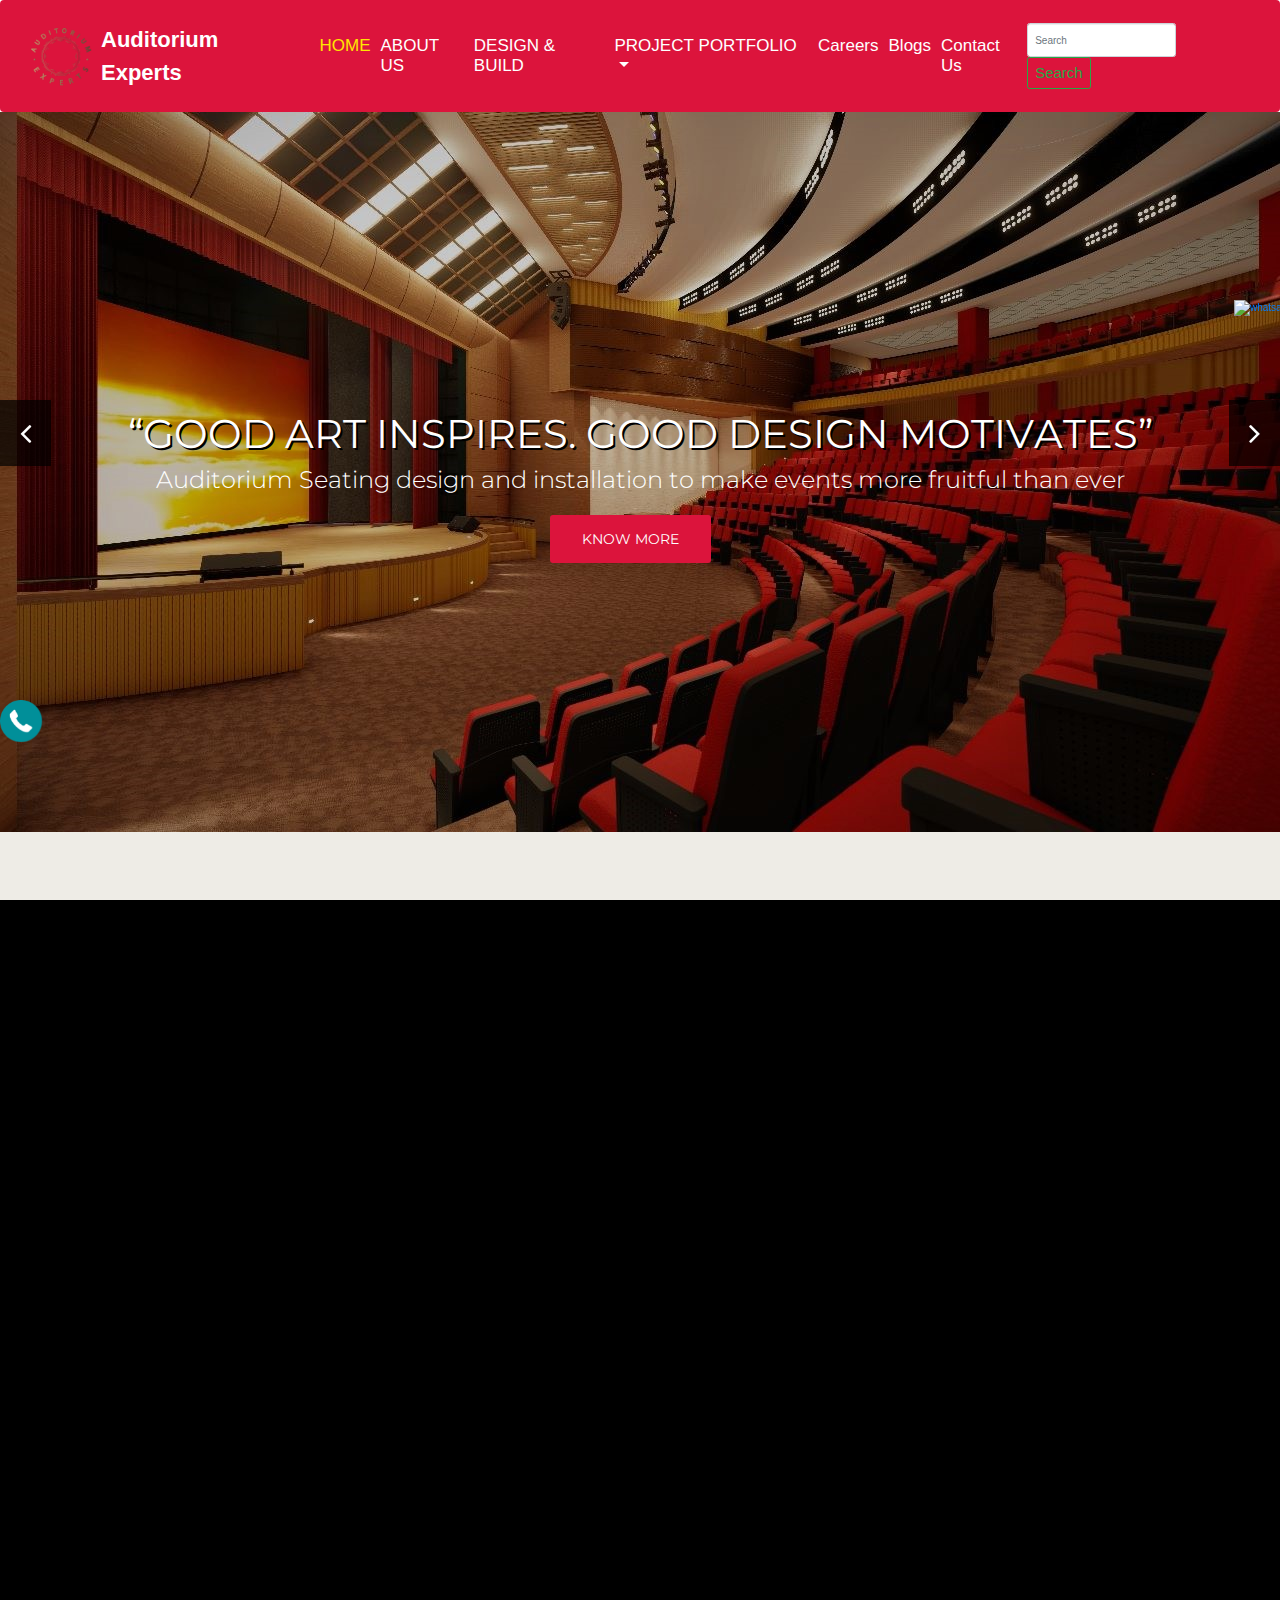
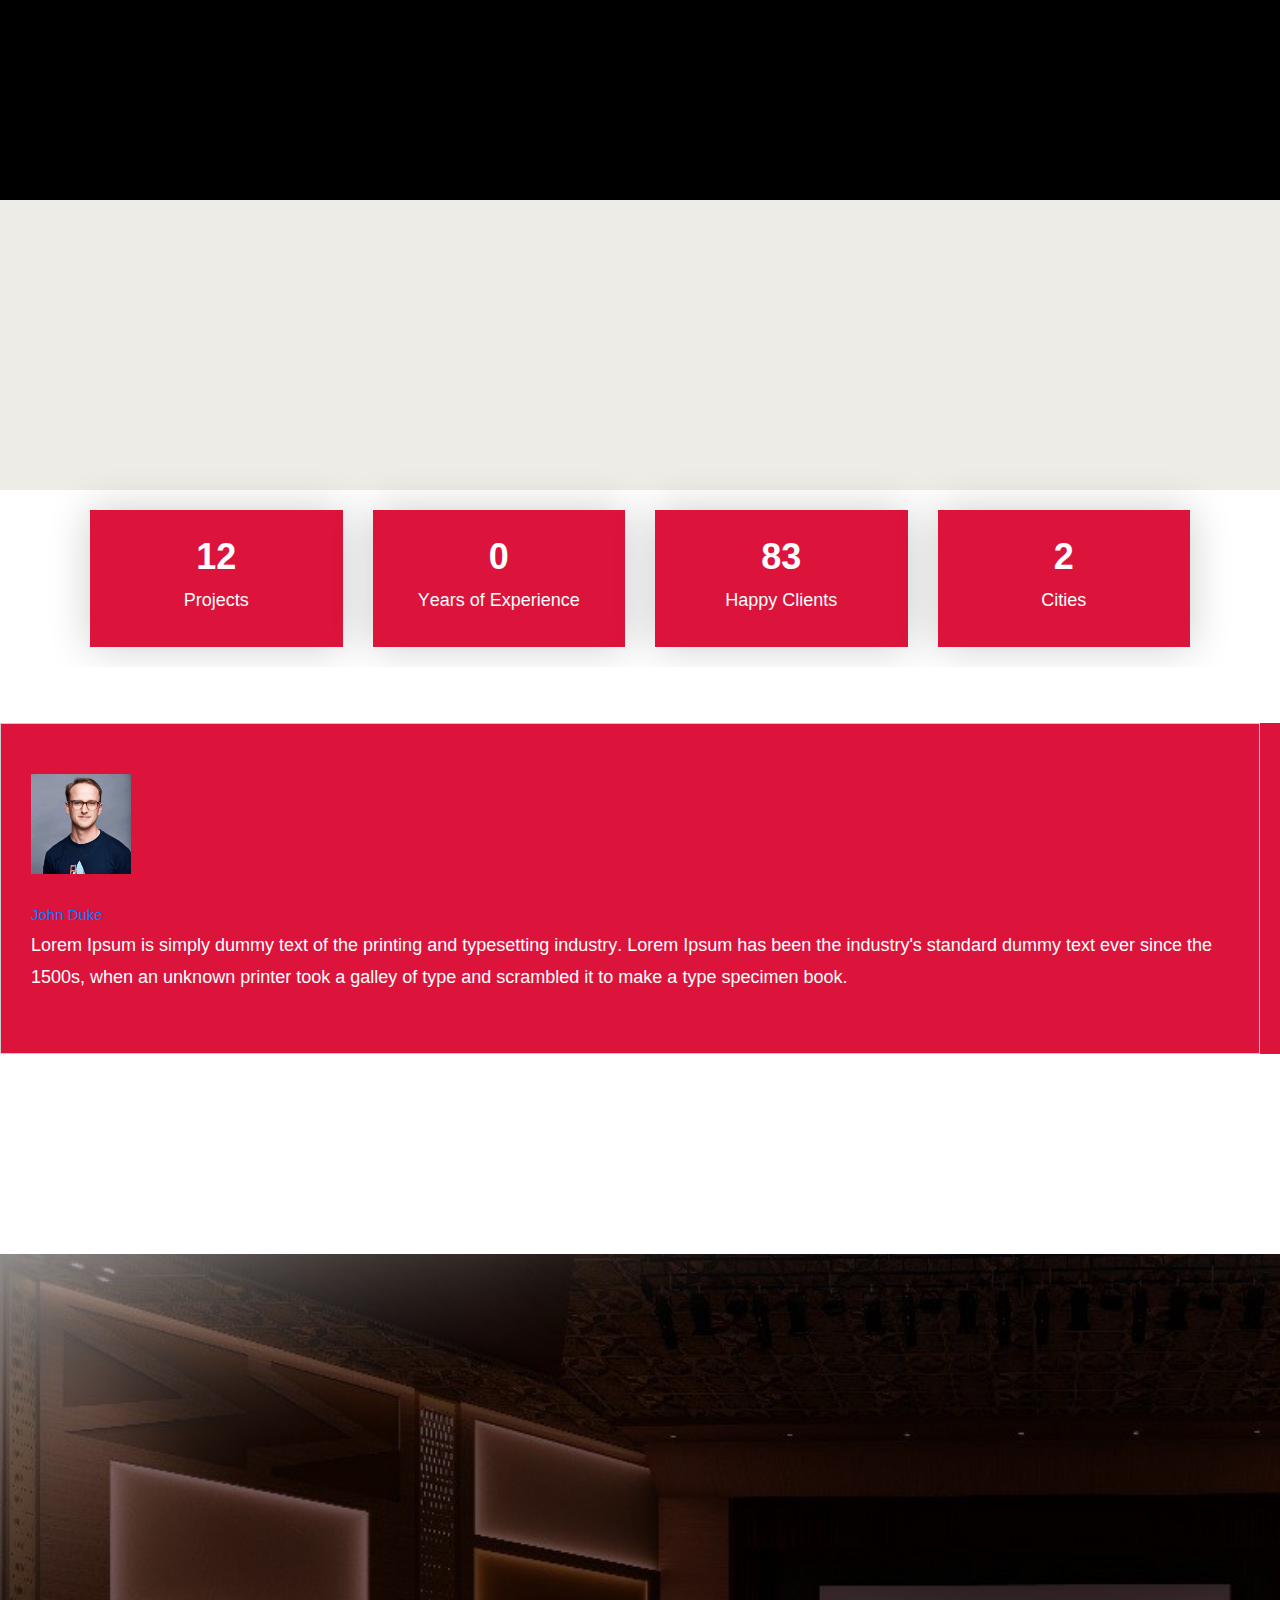
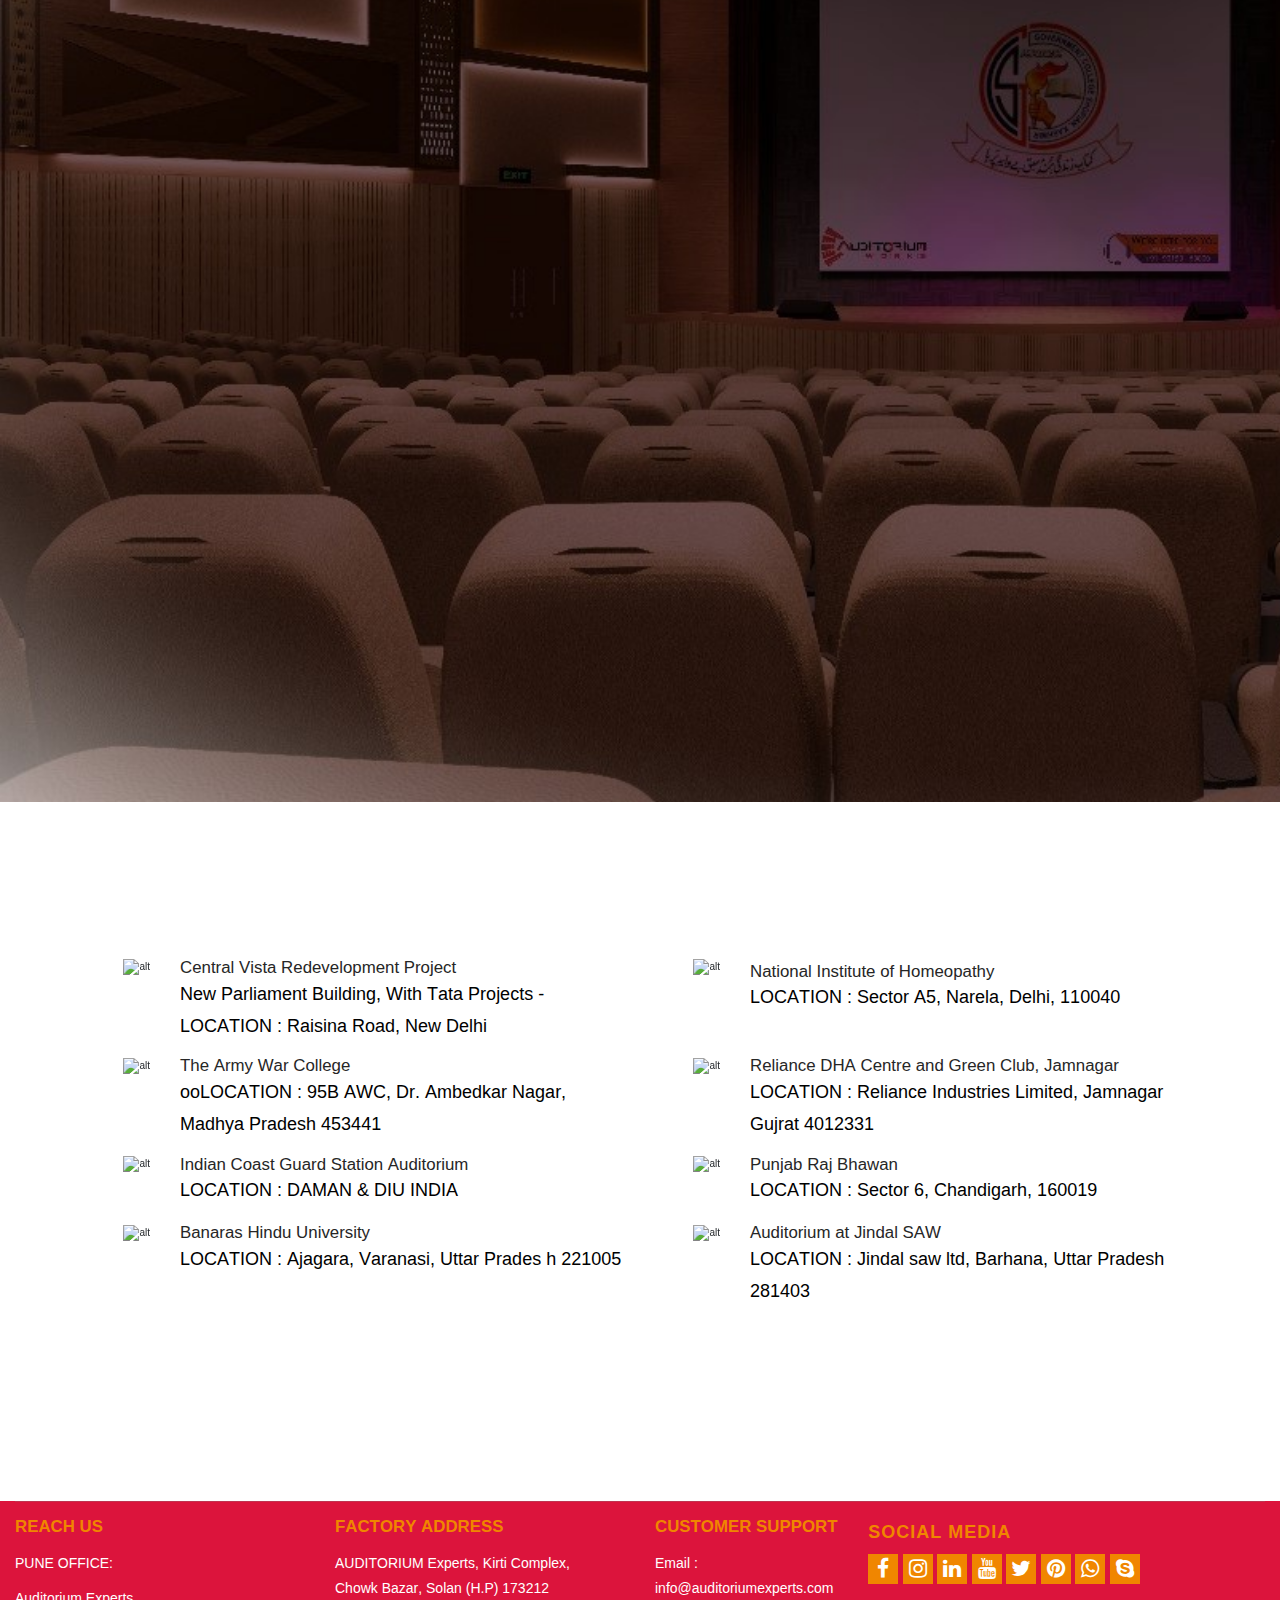
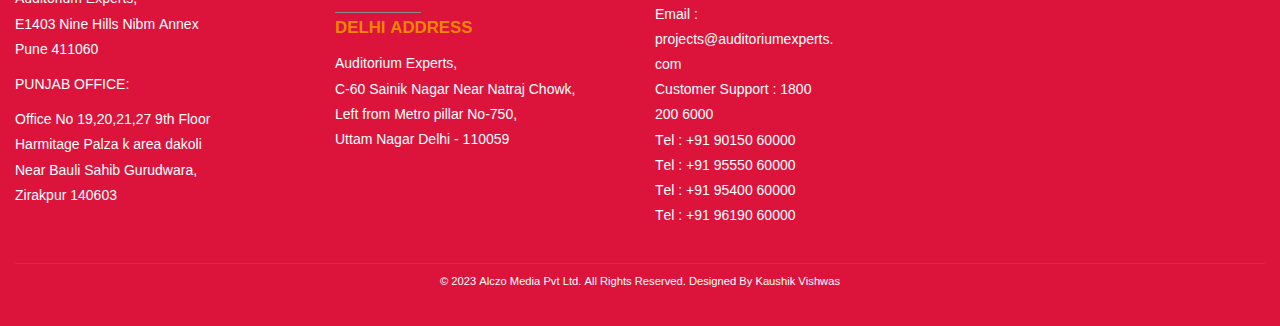
==== commit 61e539be: "Update index.html" ====
--- a/index.html
+++ b/index.html
@@ -67,7 +67,7 @@
   <body>
     <div data-barba="wrapper">
       <!-- PAGE PRELOADER -->
-      <div class="preloader text-center bg-dark-2" id="js-preloader" data-arts-theme-text="light">
+<!--       <div class="preloader text-center bg-dark-2" id="js-preloader" data-arts-theme-text="light">
         <div class="preloader__content">
         
           <div class="preloader__header mt-auto">
@@ -83,7 +83,7 @@
           <div class="preloader__circle"></div>
           
         </div>
-      </div>
+      </div> -->
       <!-- - PAGE PRELOADER -->
       <!-- Loading Spinner -->
       <svg class="spinner d-lg-none" id="js-spinner" width="65px" height="65px" viewBox="0 0 66 66" xmlns="http://www.w3.org/2000/svg">
@@ -1479,4 +1479,4 @@
 <script src="https://cdn.jsdelivr.net/npm/popper.js@1.12.9/dist/umd/popper.min.js" integrity="sha384-ApNbgh9B+Y1QKtv3Rn7W3mgPxhU9K/ScQsAP7hUibX39j7fakFPskvXusvfa0b4Q" crossorigin="anonymous"></script>
 <script src="https://cdn.jsdelivr.net/npm/bootstrap@4.0.0/dist/js/bootstrap.min.js" integrity="sha384-JZR6Spejh4U02d8jOt6vLEHfe/JQGiRRSQQxSfFWpi1MquVdAyjUar5+76PVCmYl" crossorigin="anonymous"></script>
 </body>
-</html>+</html>
